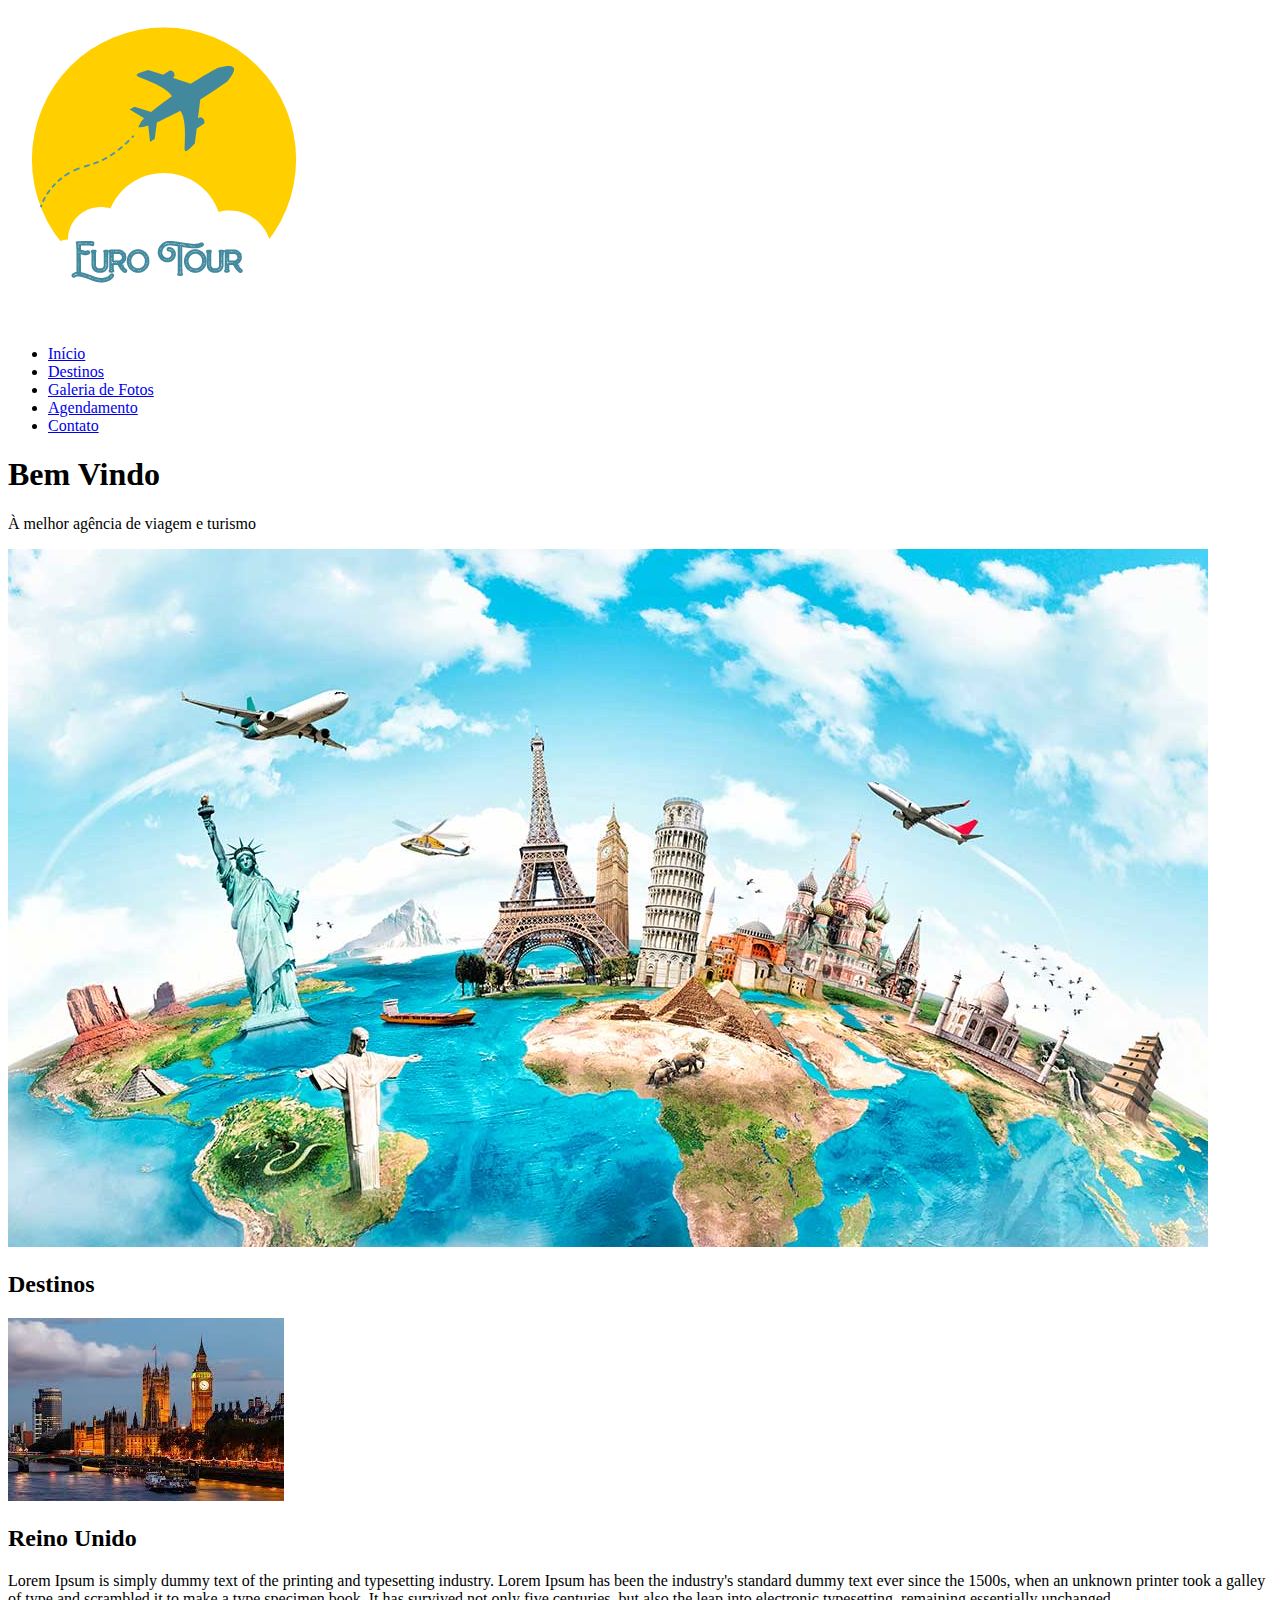
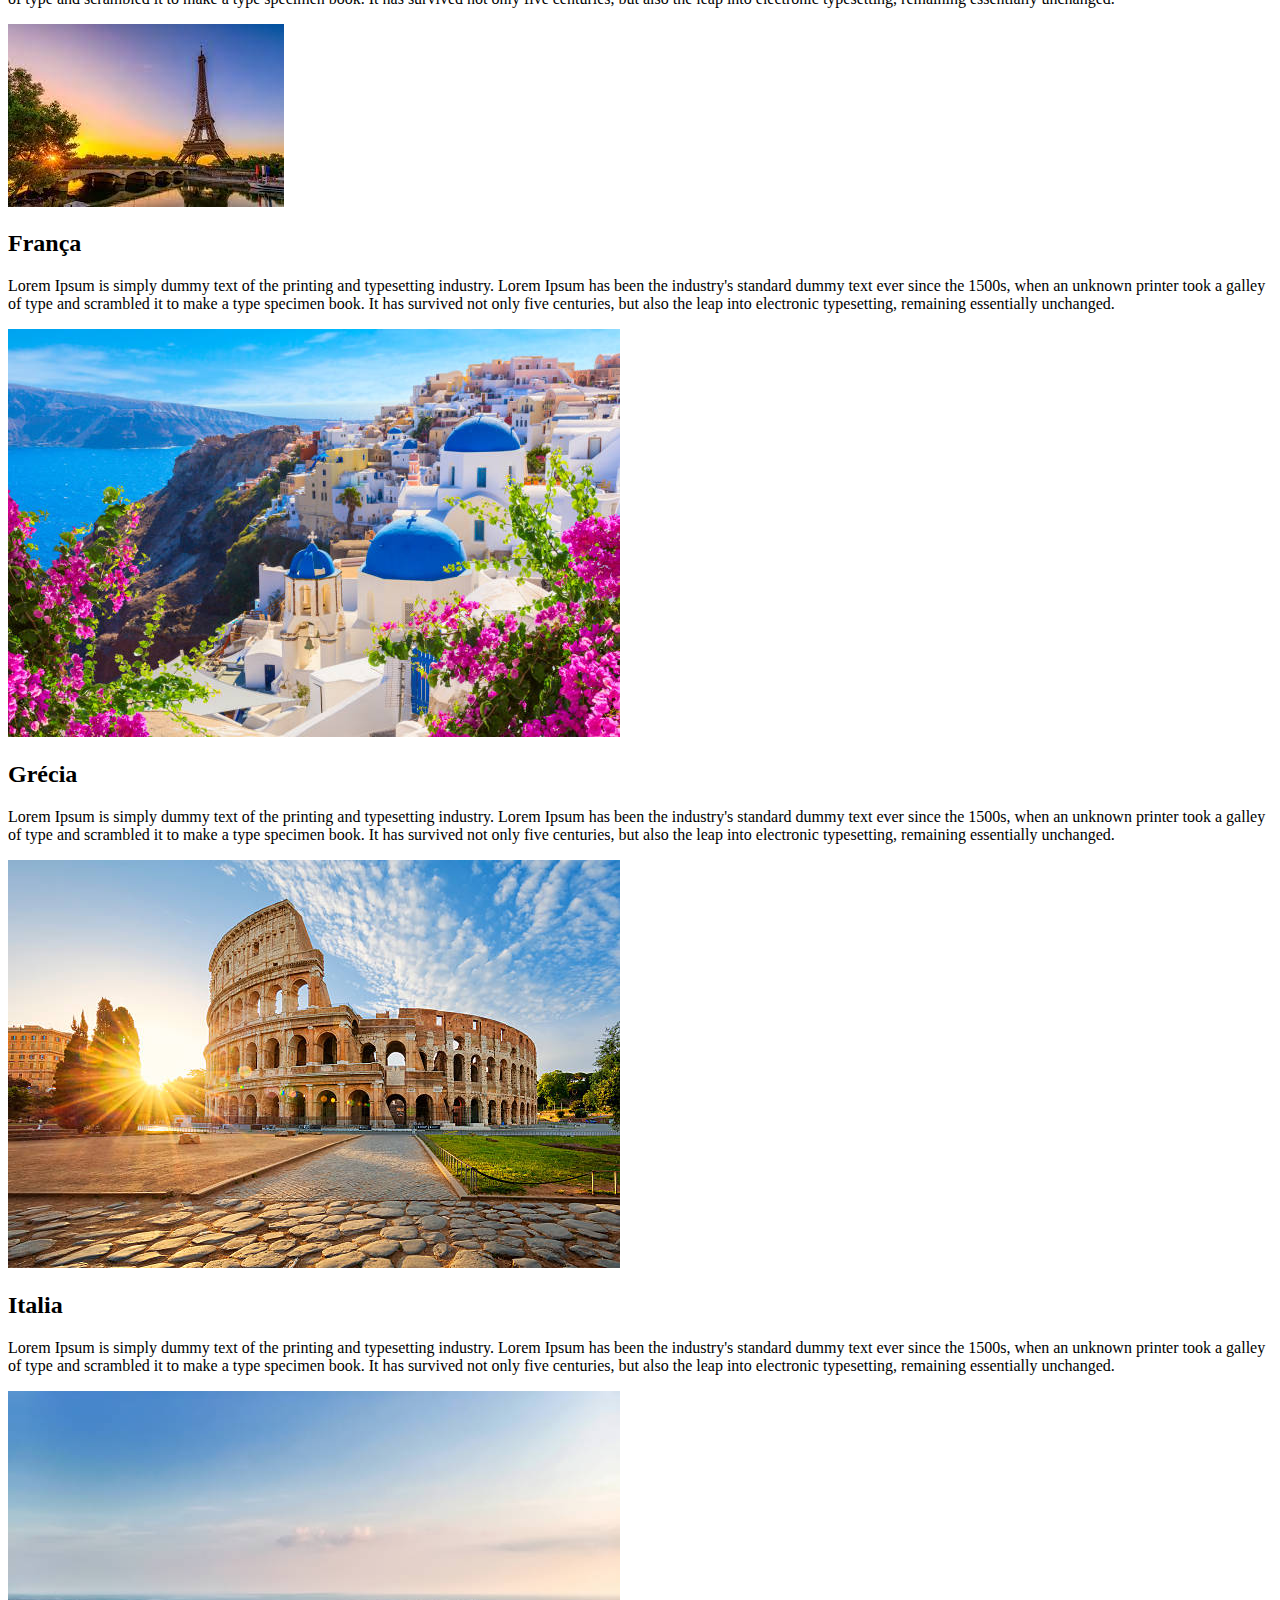
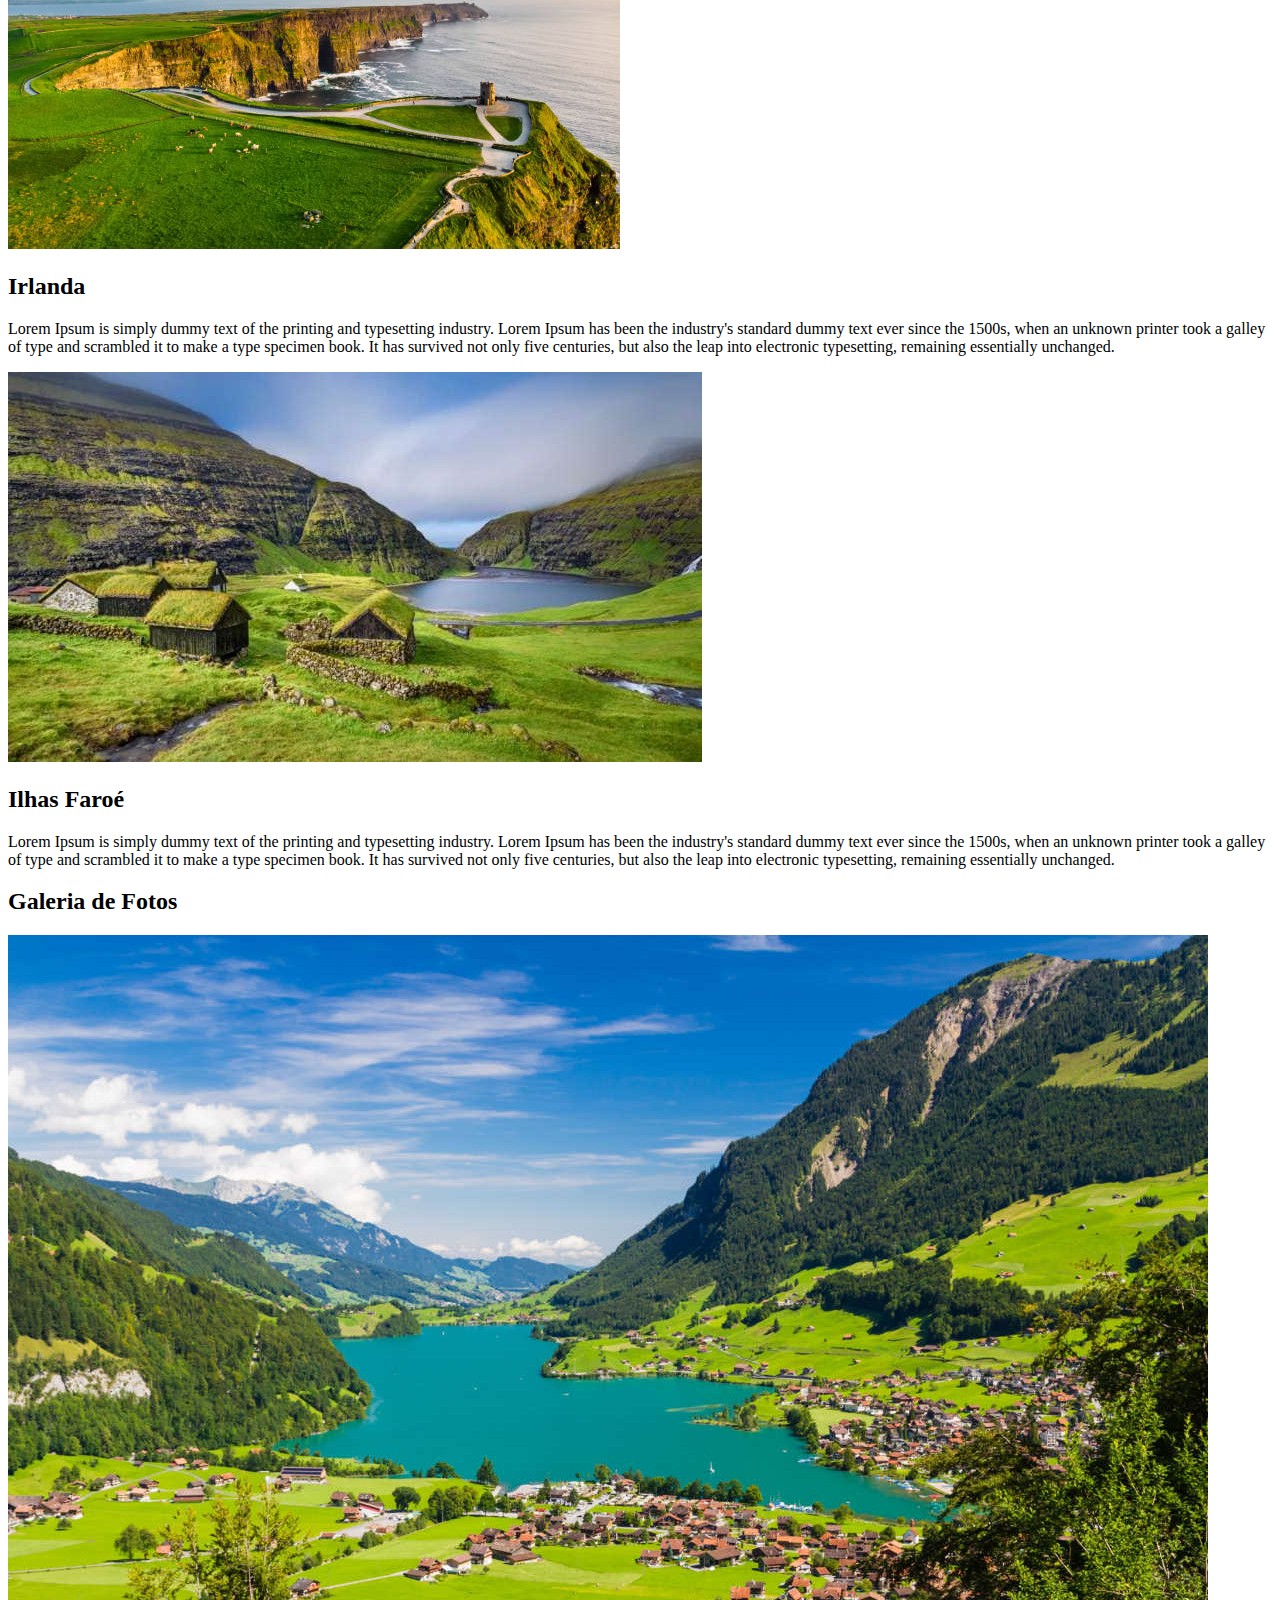
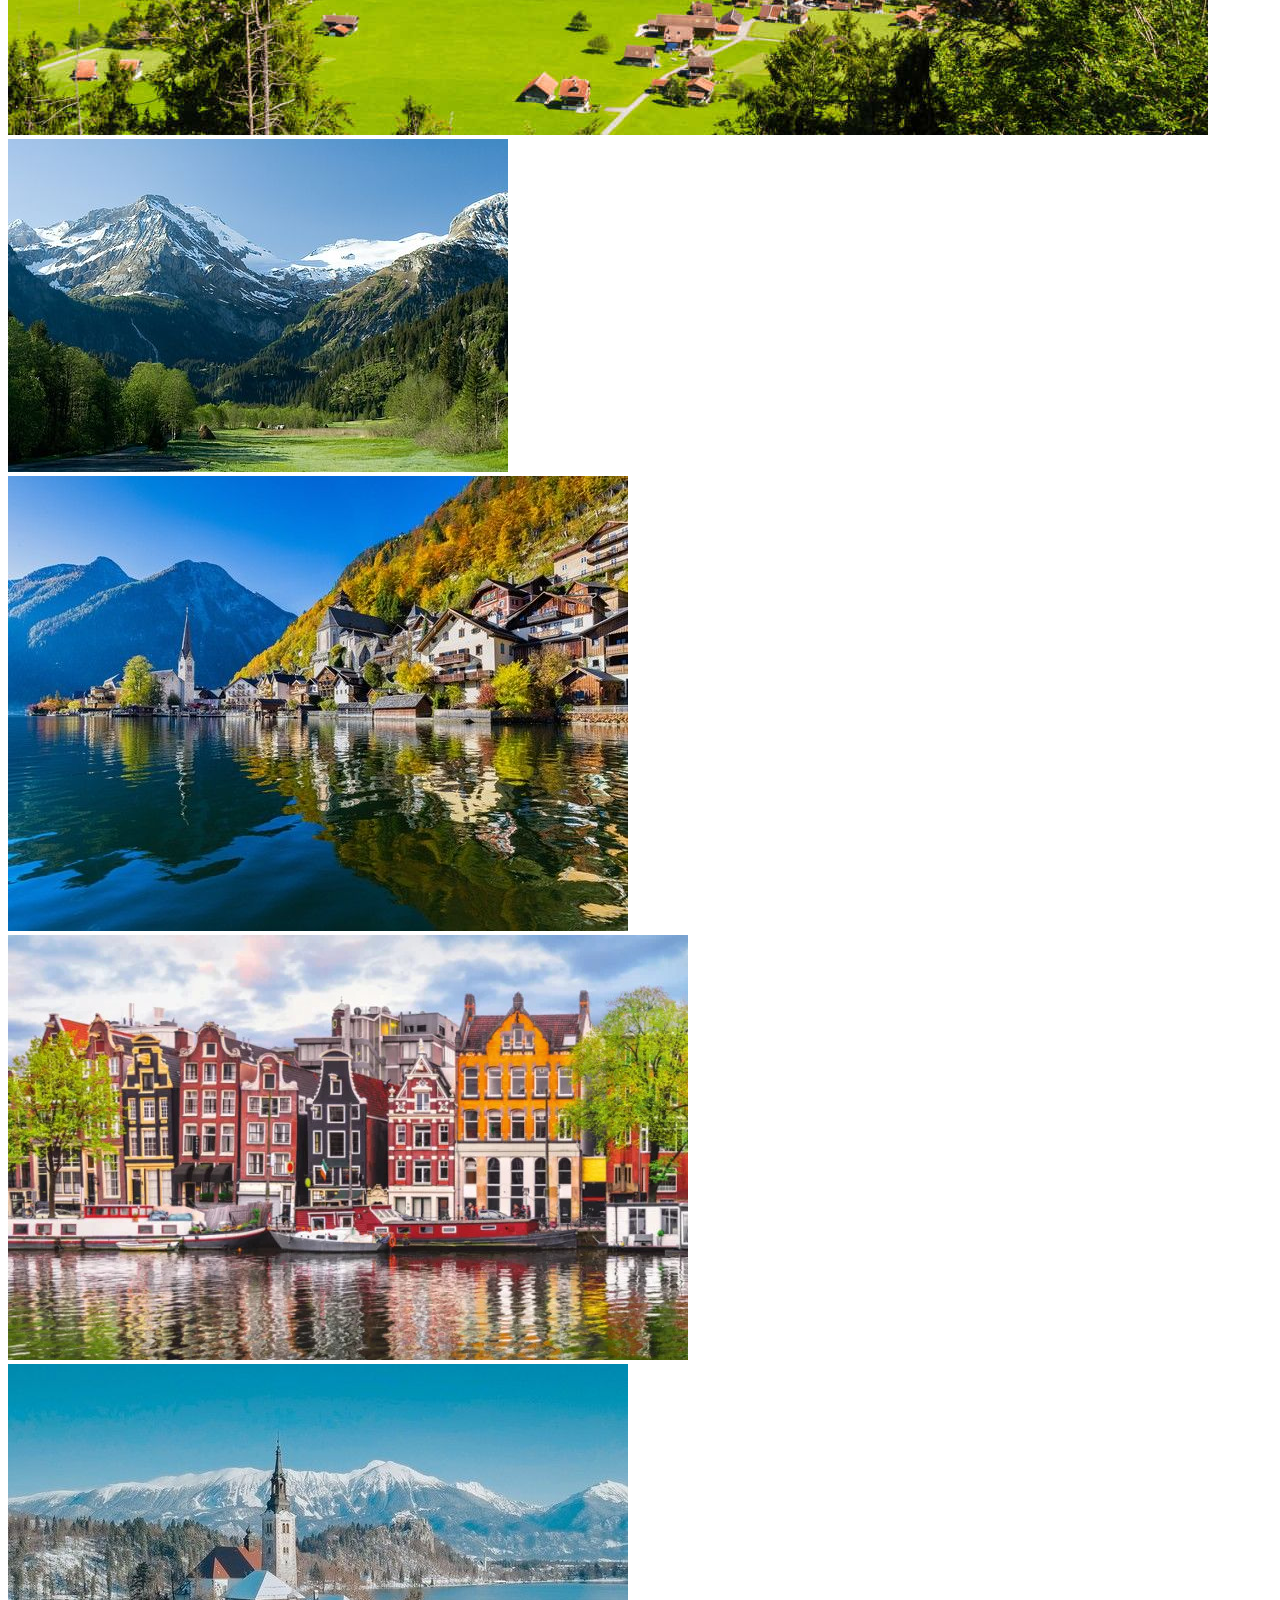
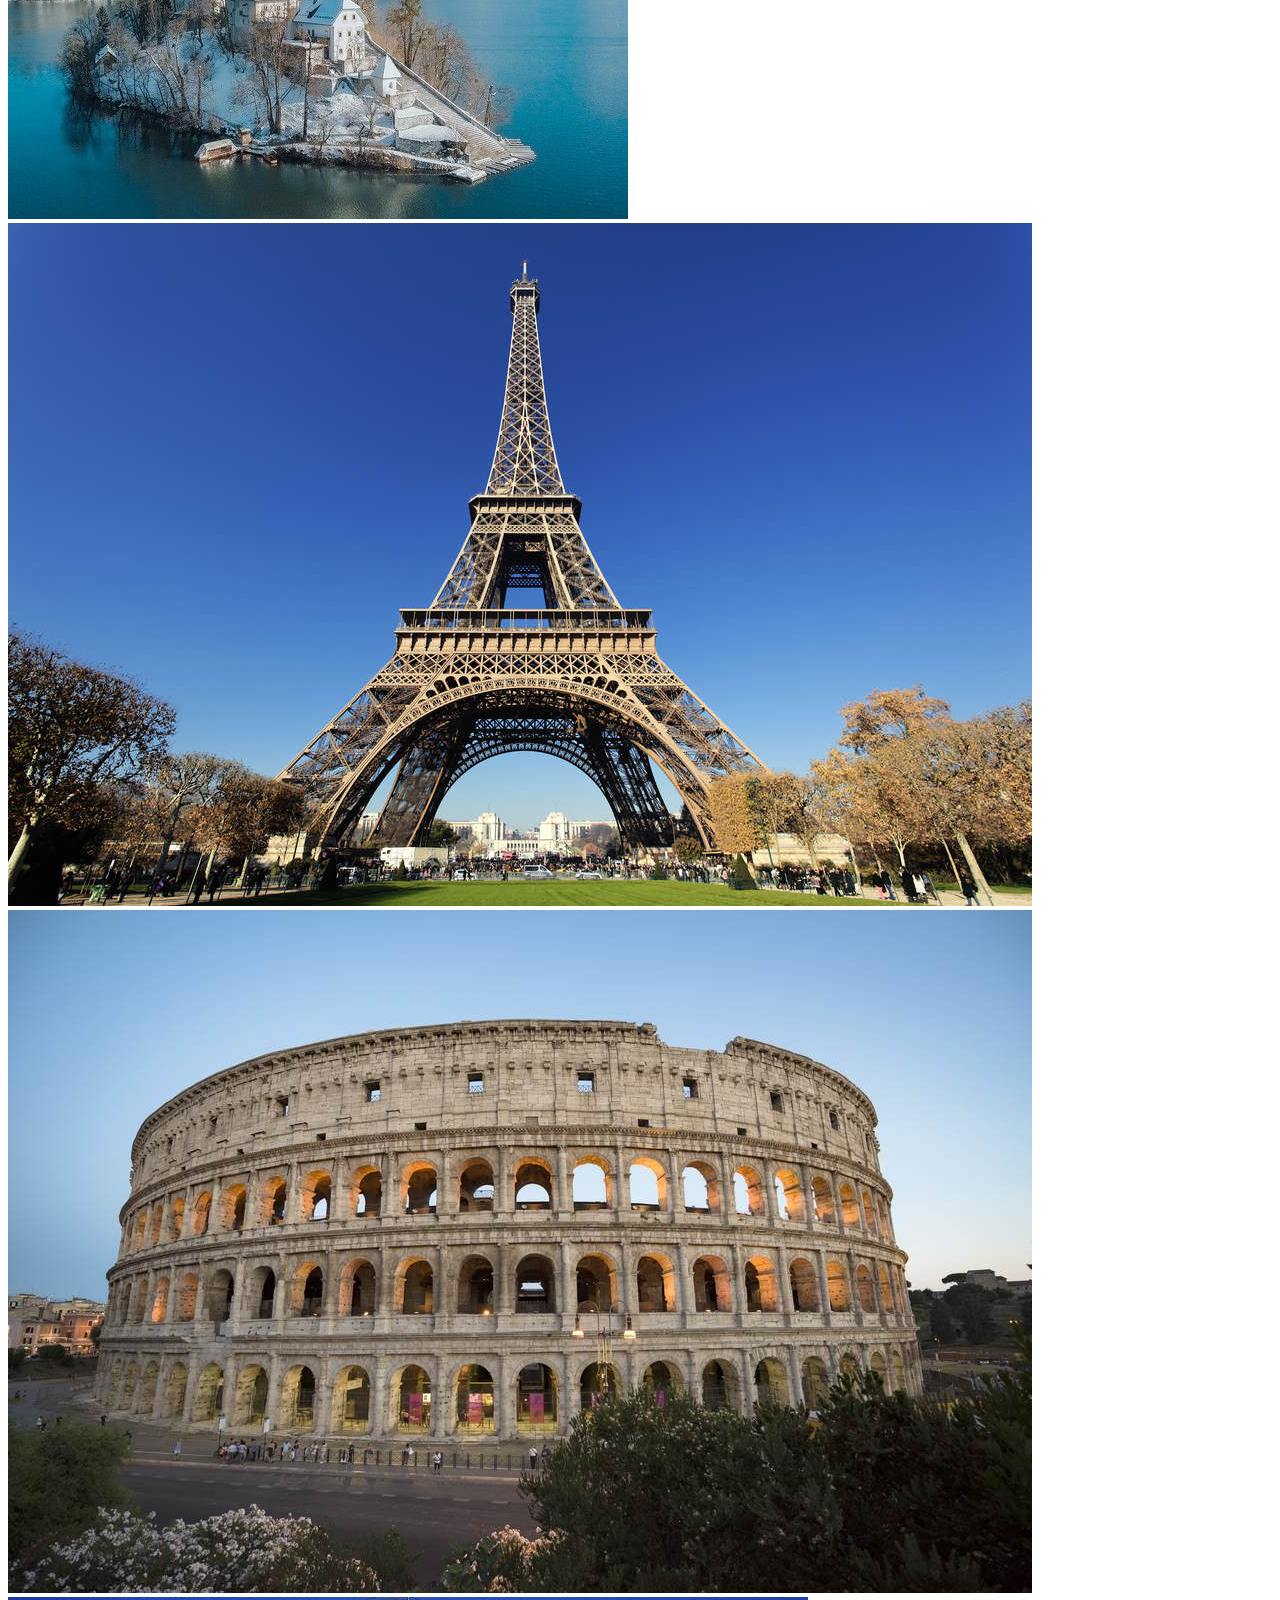
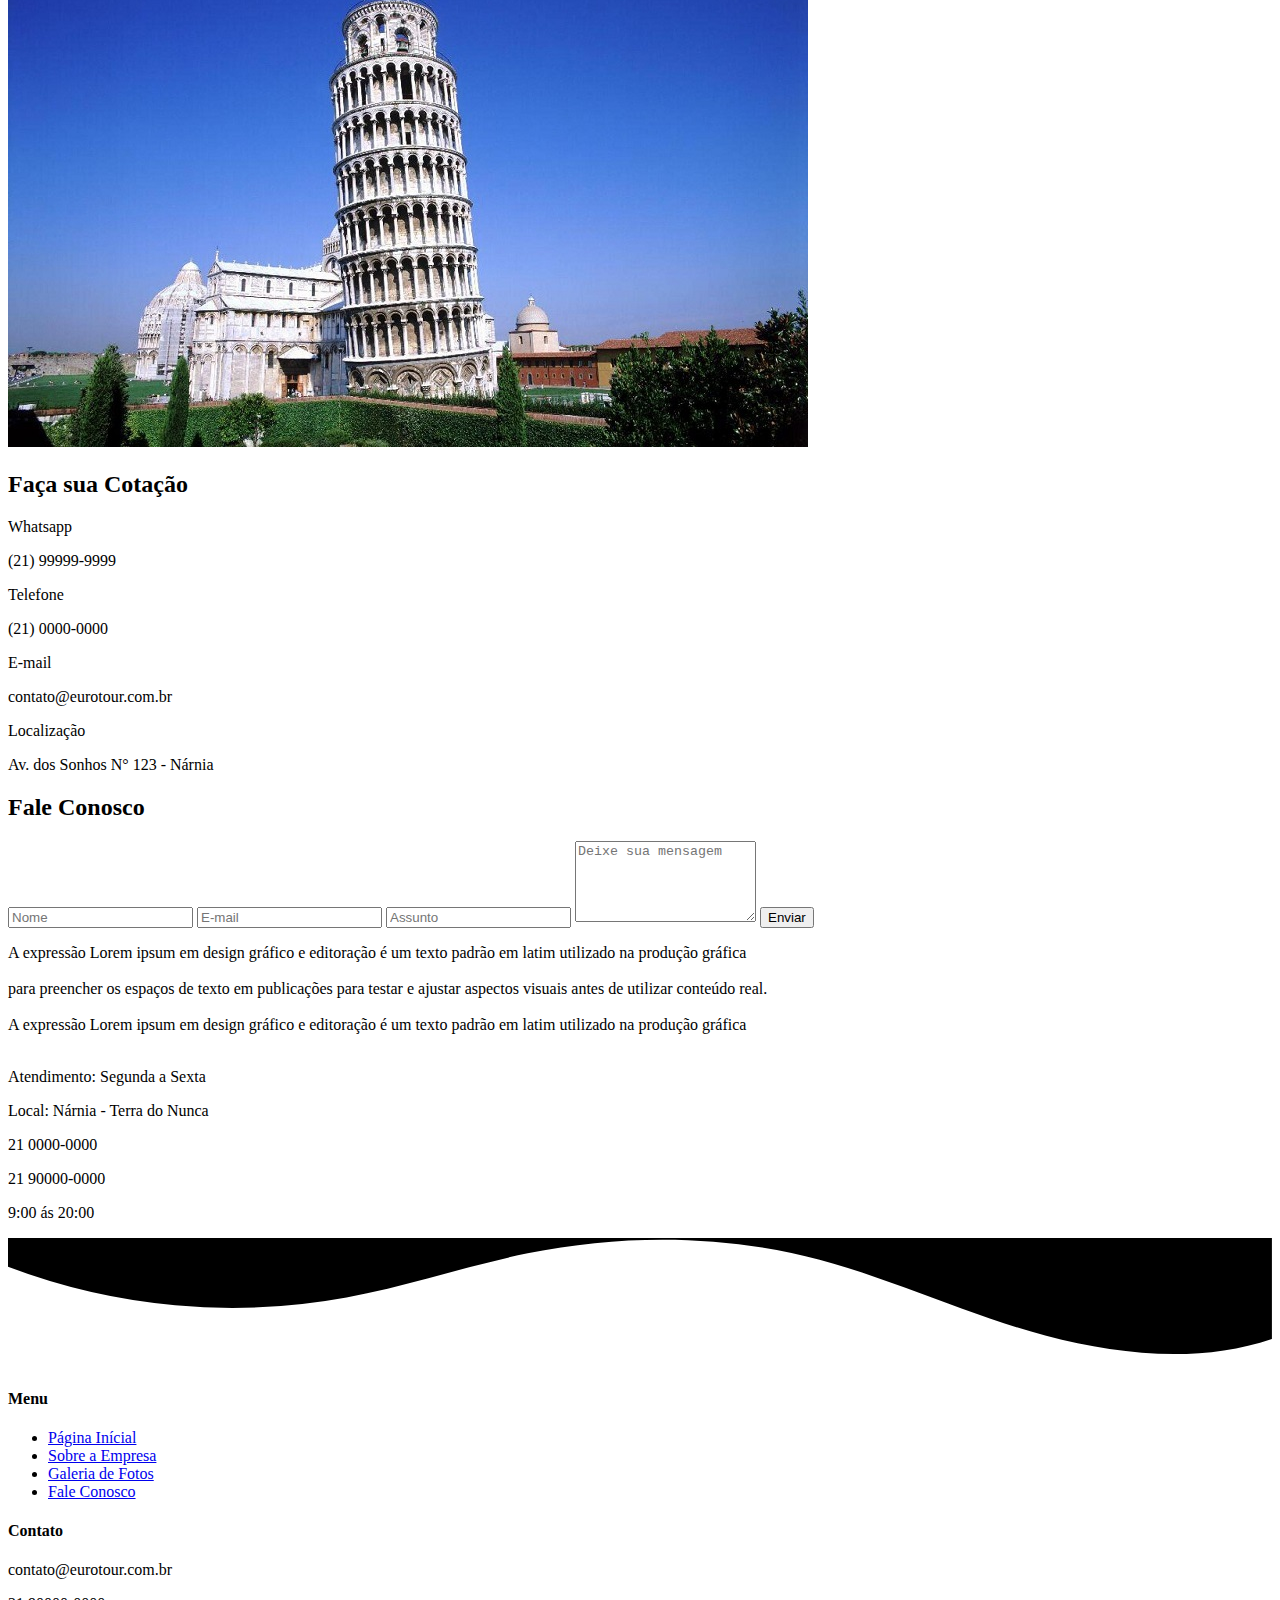
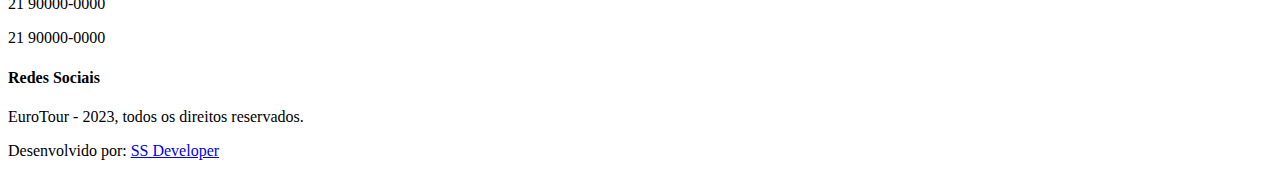
==== index.html @ 415048c9 "Update index.html" ====
<!DOCTYPE html>
<html lang="pt-br">

<head>
  <meta charset="UTF-8">
  <meta name="viewport" content="width=device-width, initial-scale=1.0">

  <link href="https://fonts.googleapis.com/css2?family=Lato:wght@100;300;400;700;900&display=swap" rel="stylesheet">
  <link rel="stylesheet" type="text/css" href="style.css">
  <link rel="stylesheet" type="text/css" href="fonts-icones.css">

  <title>EuroTour</title>
</head>

<body>

  <header class="mainHeader container">

    <div class="content">

      <div class="mainHeaderLogo">
        <a href="index.html" title="Viagens e Turismo"><img src="../../assets/img/logo.png" alt="Viagens e Turismo"
            title="Viagens e Turismo" /></a>
      </div>

      <div class="icon icon-menu mobileAction"></div>

      <ul class="mainHeaderNav" id="top">

        <li class="mainHeaderNavItem"><a href="#inicio" class="scrollSuave menuAtivo" title="Início"> Início</a>
        </li>
        <li class="mainHeaderNavItem"><a href="#destinos" class="scrollSuave" title="Destinations"> Destinos
          </a></li>
        <li class="mainHeaderNavItem"><a href="#galery" class="scrollSuave" title="galery de photos"> Galeria de
            Fotos</a></li>
        <li class="mainHeaderNavItem"><a href="#scheduling" class="scrollSuave" title="scheduling">
            Agendamento</a></li>
        <li class="mainHeaderNavItem"><a href="#contato" class="scrollSuave" title="Contato"> Contato</a></li>

      </ul>

      <div class="clear"></div>

    </div>

  </header>

  <main class="main_content container">

    <section id="inicio" class="sectionChamada container">

      <div class="content">

        <article class="topPage">
          <div class="mask">

            <div class="centralize">
              <h1 class="blackClass"> Bem Vindo</h1>
              <p class="blackClass">À melhor agência de viagem e turismo</b></p>
            </div>

            <img src="assets/img/banner-home.jpg" alt="Bem Estar" title="Bem Estar" />

          </div>
        </article>

        <div class="clear"></div>
      </div>

    </section><!--Fecha Section Chamada-->

    <section id="destinos" class="section-cardapio container">

      <div class="content">

        <h2 class="title center blueClass">Destinos</h2>


        <article class="travelDestinations">

          <div class="cover">

            <img class="travelDestinationsImage" src="../../assets/img/reino-unido.jpeg" alt="Reino Unido"
              title="Reino Unido" />

          </div><!--cover-->

          <div class="desc">
            <h2>Reino Unido</h2>
            <p>Lorem Ipsum is simply dummy text of the printing and typesetting industry. Lorem Ipsum has
              been the industry's standard dummy text ever since the 1500s, when an unknown printer took a
              galley of type and scrambled it to make a type specimen book. It has survived not only five
              centuries, but also the leap into electronic typesetting, remaining essentially unchanged.
            </p>
          </div><!--desc-->

        </article><!--1-->

        <article class="travelDestinations">

          <div class="cover">

            <img class="travelDestinationsImage" src="../../assets/img/franca.jpeg" alt="France" title="France" />

          </div><!--cover-->

          <div class="desc">
            <h2>França</h2>
            <p>Lorem Ipsum is simply dummy text of the printing and typesetting industry. Lorem Ipsum has
              been the industry's standard dummy text ever since the 1500s, when an unknown printer took a
              galley of type and scrambled it to make a type specimen book. It has survived not only five
              centuries, but also the leap into electronic typesetting, remaining essentially unchanged.
            </p>
          </div><!--desc-->

        </article><!--2-->

        <article class="travelDestinations">

          <div class="cover">

            <img class="travelDestinationsImage" src="../../assets/img/geece.jpg" alt="Greece" title="Greece" />

          </div><!--cover-->

          <div class="desc">
            <h2>Grécia</h2>
            <p>Lorem Ipsum is simply dummy text of the printing and typesetting industry. Lorem Ipsum has
              been the industry's standard dummy text ever since the 1500s, when an unknown printer took a
              galley of type and scrambled it to make a type specimen book. It has survived not only five
              centuries, but also the leap into electronic typesetting, remaining essentially
              unchanged.</a></p>
          </div><!--desc-->

        </article><!--3-->

        <article class="travelDestinations">

          <div class="cover">

            <img class="travelDestinationsImage" src="../../assets/img/italy.jpg" alt="Italy" title="Italy" />

          </div><!--cover-->

          <div class="desc">
            <h2>Italia</h2>
            <p>Lorem Ipsum is simply dummy text of the printing and typesetting industry. Lorem Ipsum has
              been the industry's standard dummy text ever since the 1500s, when an unknown printer took a
              galley of type and scrambled it to make a type specimen book. It has survived not only five
              centuries, but also the leap into electronic typesetting, remaining essentially
              unchanged.</a></p>
          </div><!--desc-->

        </article><!--4-->

        <article class="travelDestinations">

          <div class="cover">

            <img class="travelDestinationsImage" src="../../assets/img/ireland.jpg" alt="Ireland" title="Ireland" />

          </div><!--cover-->

          <div class="desc">
            <h2>Irlanda</h2>
            <p>Lorem Ipsum is simply dummy text of the printing and typesetting industry. Lorem Ipsum has
              been the industry's standard dummy text ever since the 1500s, when an unknown printer took a
              galley of type and scrambled it to make a type specimen book. It has survived not only five
              centuries, but also the leap into electronic typesetting, remaining essentially
              unchanged.</a></p>
          </div><!--desc-->

        </article><!--5-->

        <article class="travelDestinations">

          <div class="cover">

            <img class="travelDestinationsImage" src="../../assets/img/faroe-islandsjpg.jpg" alt="Faroe Islands"
              title="Faroe Islands" />

          </div><!--cover-->

          <div class="desc">
            <h2>Ilhas Faroé</h2>
            <p>Lorem Ipsum is simply dummy text of the printing and typesetting industry. Lorem Ipsum has
              been the industry's standard dummy text ever since the 1500s, when an unknown printer took a
              galley of type and scrambled it to make a type specimen book. It has survived not only five
              centuries, but also the leap into electronic typesetting, remaining essentially
              unchanged.</a></p>
          </div><!--desc-->

        </article><!--6-->



        <div class="clear"></div>
      </div>

    </section><!--Fecha Section Destinos-->

    <section id="galery" class="sectionGalery container">

      <div class="content">

        <h2 class="title center blueClass">Galeria de Fotos</h2>

        <div class="galery">

          <article class="photo">

            <div class="mask"></div>
            <a href="../../assets/img/galery1.jpg" title="veja" class="imageLink"> <i class="icon icon-search"></i> </a>
            <img class="imageGalery" src="../../assets/img/galery1.jpg">

          </article>

          <article class="photo">

            <div class="mask"></div>
            <a href="../../assets/img/galery2.jpg" title="veja" class="imageLink"> <i class="icon icon-search"></i> </a>
            <img class="imageGalery" src="../../assets/img/galery2.jpg">

          </article>

          <article class="photo">

            <div class="mask"></div>
            <a href="../../assets/img/galery3.jpg" title="veja" class="imageLink"> <i class="icon icon-search"></i> </a>
            <img class="imageGalery" src="../../assets/img/galery3.jpg">

          </article>

          <article class="photo">

            <div class="mask"></div>
            <a href="../../assets/img/galery4.jpg" title="veja" class="imageLink"> <i class="icon icon-search"></i> </a>
            <img class="imageGalery" src="../../assets/img/galery4.jpg">

          </article>

          <article class="photo">

            <div class="mask"></div>
            <a href="../../assets/img/galery5.jpg" title="veja" class="imageLink"> <i class="icon icon-search"></i> </a>
            <img class="imageGalery" src="../../assets/img/galery5.jpg">

          </article>

          <article class="photo">

            <div class="mask"></div>
            <a href="../../assets/img/galery6.jpg" title="veja" class="imageLink"> <i class="icon icon-search"></i> </a>
            <img class="imageGalery" src="../../assets/img/galery6.jpg">

          </article>

          <article class="photo">

            <div class="mask"></div>
            <a href="../../assets/img/galery7.jpg" title="veja" class="imageLink"> <i class="icon icon-search"></i> </a>
            <img class="imageGalery" src="../../assets/img/galery7.jpg">

          </article>

          <article class="photo">

            <div class="mask"></div>
            <a href="../../assets/img/galery8.jpg" title="veja" class="imageLink"> <i class="icon icon-search"></i> </a>
            <img class="imageGalery" src="../../assets/img/galery8.jpg">

          </article>


        </div><!--galery-->


        <div class="clear"></div>
      </div>

    </section>

    <section id="scheduling" class="sectionScheduling container">

      <div class="content">

        <h2 class="title center blueClass">Faça sua Cotação</h2>

        <article class="scheduling">

          <i class="icon-bubble-4"></i>
          <p>Whatsapp</p>
          <span>(21) 99999-9999</span>

        </article>

        <article class="scheduling">

          <i class="icon-phone-2"></i>
          <p>Telefone</p>
          <span>(21) 0000-0000</span>


        </article>

        <article class="scheduling">

          <i class="icon-mail-3"></i>
          <p>E-mail</p>
          <span>contato@eurotour.com.br</span>

        </article>

        <article class="scheduling">

          <i class="icon-location-2"></i>
          <p>Localização</p>
          <span>Av. dos Sonhos N° 123 - Nárnia</span>

        </article>

        <div class="clear"></div>
      </div>

    </section><!--Fecha Section Faq-->

    <section id="contato" class="sectionContact    container">

      <div class="content">

        <h2 class="title center blueClass">Fale Conosco</h2>

        <div class="column">

          <form method="post" action="#" class="form">

            <label>

              <input type="text" name="nome" class="field" placeholder="Nome" required="">

            </label>

            <label>

              <input type="text" name="email" class="field" placeholder="E-mail" required="">

            </label>

            <label>

              <input type="text" name="assunto" class="field" placeholder="Assunto" required="">

            </label>

            <label>

              <textarea name="mensagem" class="field" placeholder="Deixe sua mensagem" rows="5" required=""></textarea>

            </label>

            <label>

              <input type="hidden" name="acao" value="enviar">
              <button class="btnSend" title="Enviar">Enviar</button>

            </label>

          </form>

        </div><!---Div column-->

        <div class="column">

          <div class="info">

            <p>
              A expressão Lorem ipsum em design gráfico e editoração é um texto padrão em latim utilizado
              na produção gráfica<br><br>
              para preencher os espaços de texto em publicações para testar e ajustar aspectos visuais
              antes de utilizar conteúdo real.<br><br>
              A expressão Lorem ipsum em design gráfico e editoração é um texto padrão em latim utilizado
              na produção gráfica<br><br>
            </p>


            <p><i class="icon icon-calendar"></i> Atendimento: Segunda a Sexta</p>
            <p><i class="icon icon-pin-1"></i> Local: Nárnia - Terra do Nunca</p>
            <p><i class="icon icon-phone"></i> 21 0000-0000</p>
            <p><i class="icon icon-whatsapp"></i> 21 90000-0000</p>
            <p><i class="icon icon-clock-2"></i> 9:00 ás 20:00</p>

          </div>

        </div><!---Div column-->

        <div class="clear"></div>
      </div>
      </div>

    </section><!--Fecha Section Contato-->

  </main>


  <div class="footerWavyTop">
    <svg data-name="Layer 1" xmlns="http://www.w3.org/2000/svg" viewBox="0 0 1200 120" preserveAspectRatio="none">
      <path
        d="M321.39,56.44c58-10.79,114.16-30.13,172-41.86,82.39-16.72,168.19-17.73,250.45-.39C823.78,31,906.67,72,985.66,92.83c70.05,18.48,146.53,26.09,214.34,3V0H0V27.35A600.21,600.21,0,0,0,321.39,56.44Z"
        class="shapeFill"></path>
    </svg>
  </div>

  <footer class="mainFooter container">

    <div class="content">

      <div class="colfooter">

        <h4 class="titleFooter"> Menu</h4>

        <ul>

          <li><a href="#" title="Página Inícial">Página Inícial</a></li>
          <li><a href="#" title="Sobre a Empresa">Sobre a Empresa</a></li>
          <li><a href="#" title="Galeria de Fotos">Galeria de Fotos</a></li>
          <li><a href="#" title="Fale Conosco">Fale Conosco</a></li>

        </ul>

      </div><!--Col Footer 1-->

      <div class="colfooter">

        <h4 class="titleFooter"> Contato</h4>
        <p><i class="icon icon-mail"></i> contato@eurotour.com.br</p>
        <p><i class="icon icon-phone"></i> 21 90000-0000</p>
        <p><i class="icon icon-whatsapp"></i> 21 90000-0000</p>

      </div><!--Col Footer 2-->


      <div class="colfooter">

        <h4 class="titleFooter"> Redes Sociais</h4>

        <div class="socialBox">
          <a href="#" class="btnSocial btn-hover"> <i class="icon icon-facebook"></i> </a>
          <a href="#" class="btnSocial btn-hover"> <i class="icon icon-instagram"></i> </a>
          <a href="#" class="btnSocial btn-hover"> <i class="icon icon-github"></i> </a>
          <a href="#" class="btnSocial btn-hover"> <i class="icon icon-pinterest"></i> </a>
        </div>

      </div><!--Col Footer 3-->

      <div class="clear"></div>

    </div><!--Contant-->
    <div class="mainFooterCopy">

      <p class="m-b-footer"> EuroTour - 2023, todos os direitos reservados.</p>
      <p class="by"><i class="icon icon-heart-3"></i> Desenvolvido por: <a href="https://github.com/SteffanySympson"
          title="Loop Nerd">SS Developer</a></p>

    </div>
  </footer>

</body>

</html>
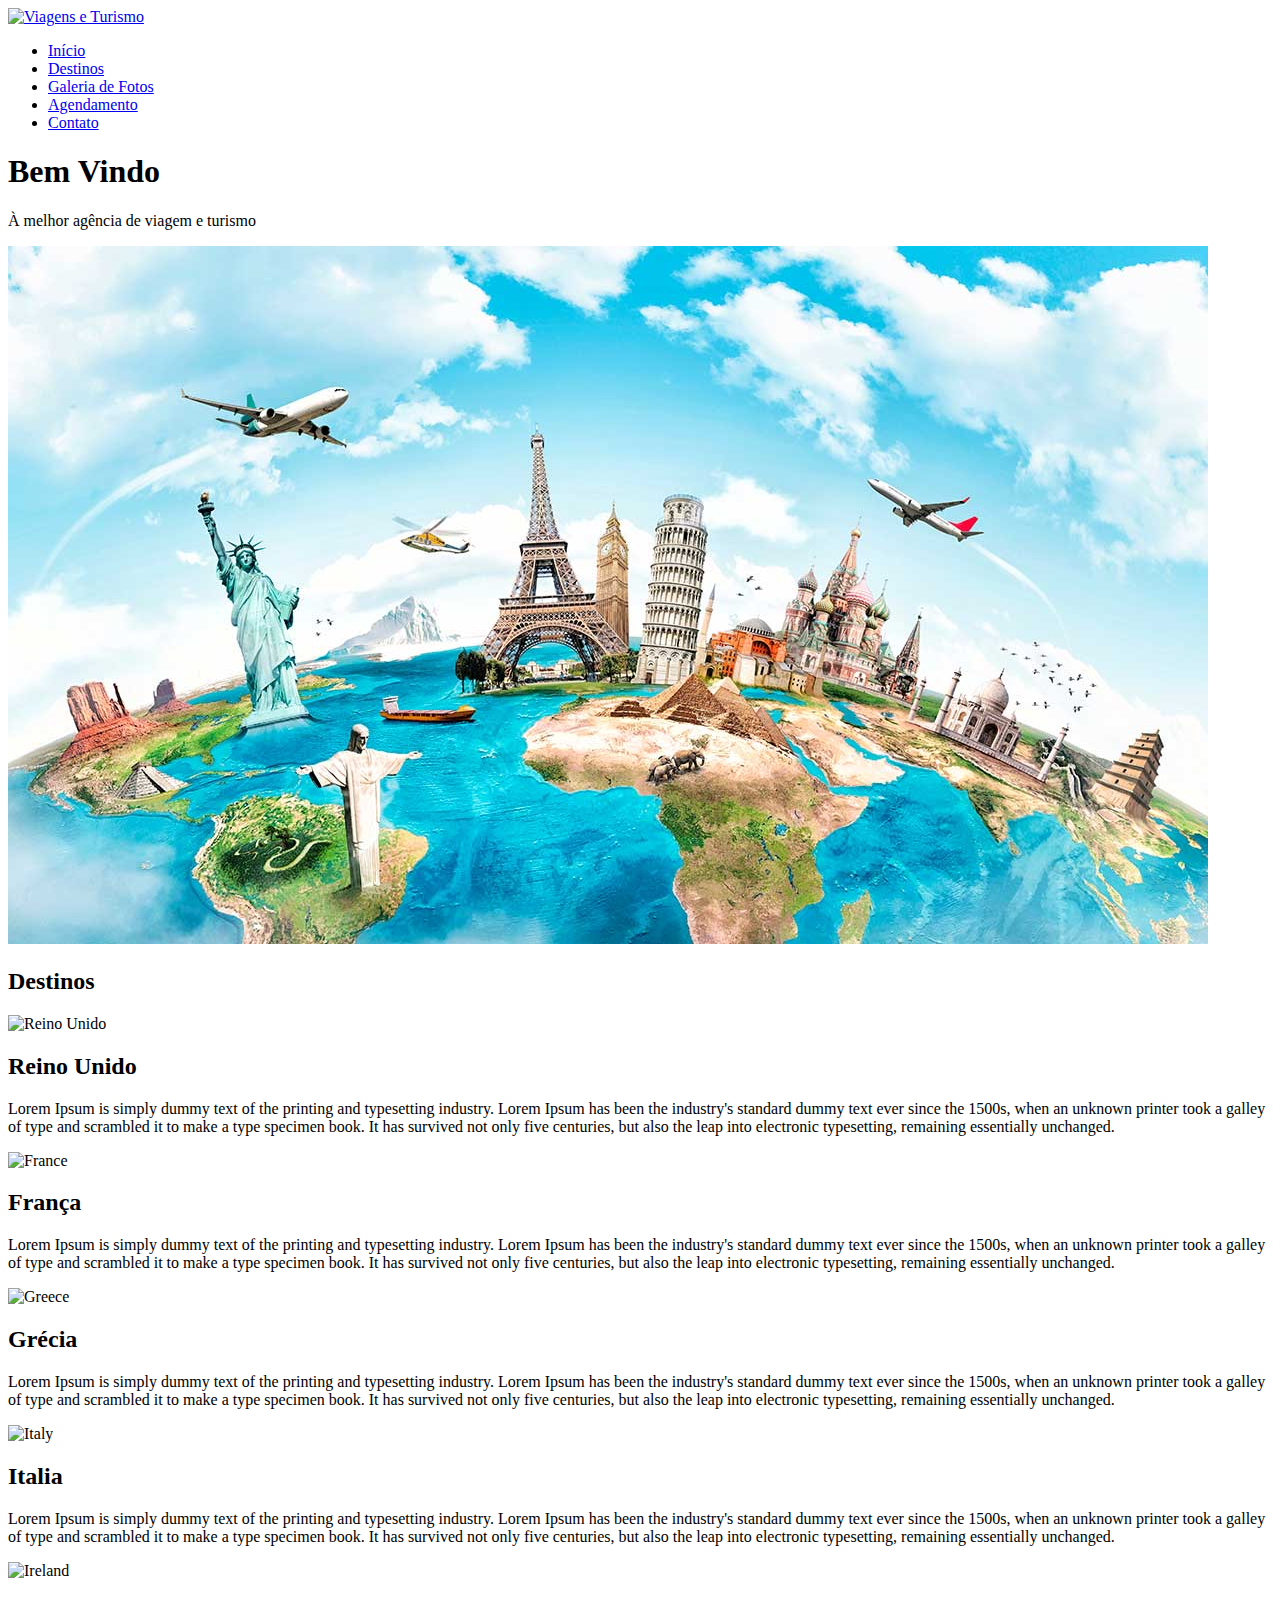
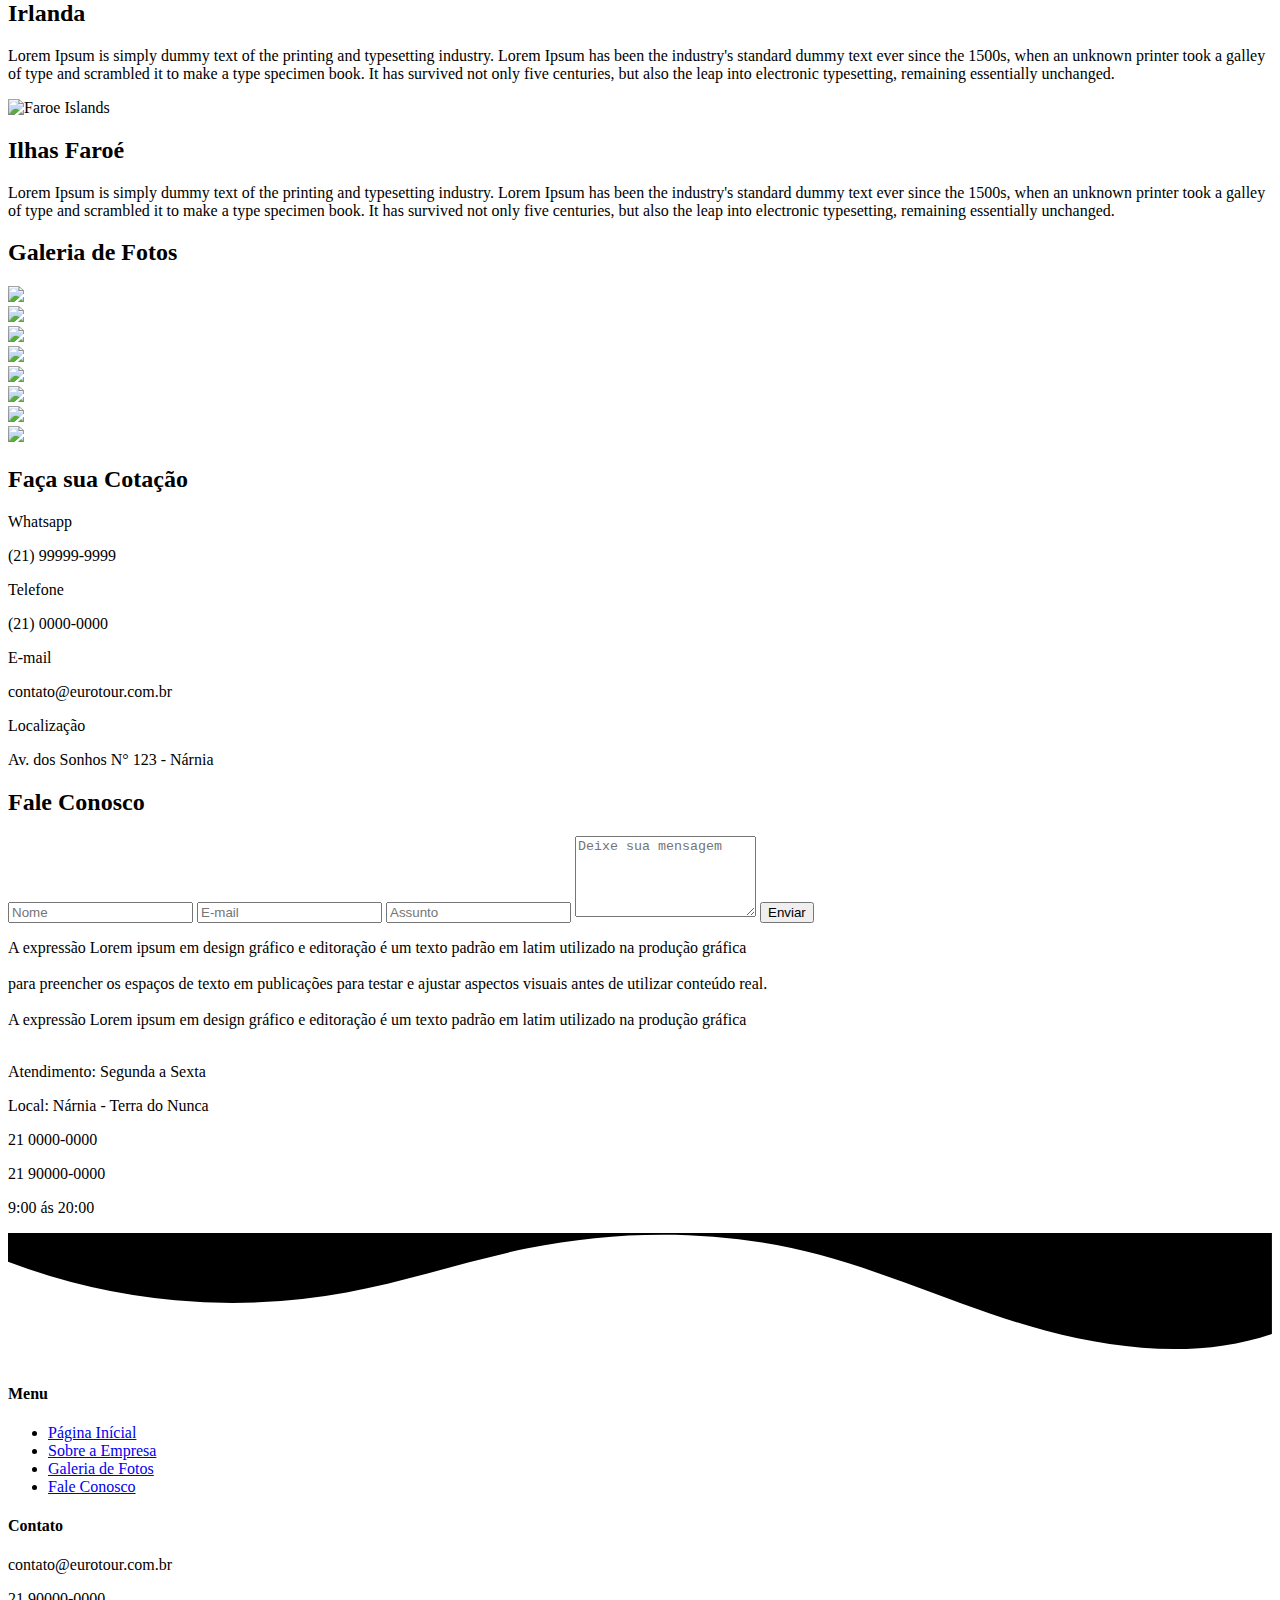
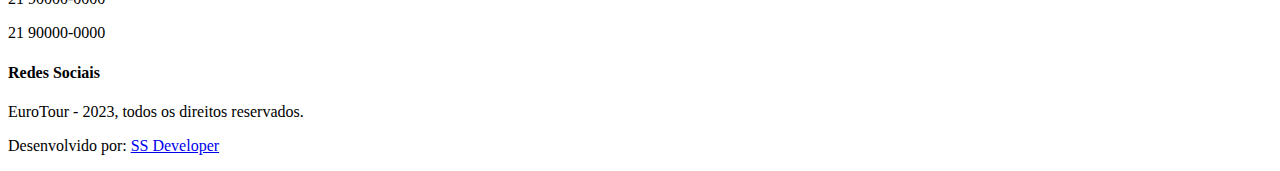
==== commit 30b7c220: "Merge branch 'main' of https://github.com/SteffanySympson/AWSProz-EuroTour" ====
--- a/index.html
+++ b/index.html
@@ -19,7 +19,7 @@
     <div class="content">
 
       <div class="mainHeaderLogo">
-        <a href="index.html" title="Viagens e Turismo"><img src="../../assets/img/logo.png" alt="Viagens e Turismo"
+        <a href="index.html" title="Viagens e Turismo"><img src="/img/logo.png" alt="Viagens e Turismo"
             title="Viagens e Turismo" /></a>
       </div>
 
@@ -59,7 +59,7 @@
               <p class="blackClass">À melhor agência de viagem e turismo</b></p>
             </div>
 
-            <img src="assets/img/banner-home.jpg" alt="Bem Estar" title="Bem Estar" />
+            <img src="../../assets/img/banner-home.jpg" alt="Bem Estar" title="Bem Estar" />
 
           </div>
         </article>
@@ -80,7 +80,7 @@
 
           <div class="cover">
 
-            <img class="travelDestinationsImage" src="../../assets/img/reino-unido.jpeg" alt="Reino Unido"
+            <img class="travelDestinationsImage" src="/img/reino-unido.jpeg" alt="Reino Unido"
               title="Reino Unido" />
 
           </div><!--cover-->
@@ -100,7 +100,7 @@
 
           <div class="cover">
 
-            <img class="travelDestinationsImage" src="../../assets/img/franca.jpeg" alt="France" title="France" />
+            <img class="travelDestinationsImage" src="/img/franca.jpeg" alt="France" title="France" />
 
           </div><!--cover-->
 
@@ -119,7 +119,7 @@
 
           <div class="cover">
 
-            <img class="travelDestinationsImage" src="../../assets/img/geece.jpg" alt="Greece" title="Greece" />
+            <img class="travelDestinationsImage" src="/img/geece.jpg" alt="Greece" title="Greece" />
 
           </div><!--cover-->
 
@@ -138,7 +138,7 @@
 
           <div class="cover">
 
-            <img class="travelDestinationsImage" src="../../assets/img/italy.jpg" alt="Italy" title="Italy" />
+            <img class="travelDestinationsImage" src="/img/italy.jpg" alt="Italy" title="Italy" />
 
           </div><!--cover-->
 
@@ -157,7 +157,7 @@
 
           <div class="cover">
 
-            <img class="travelDestinationsImage" src="../../assets/img/ireland.jpg" alt="Ireland" title="Ireland" />
+            <img class="travelDestinationsImage" src="/img/ireland.jpg" alt="Ireland" title="Ireland" />
 
           </div><!--cover-->
 
@@ -176,7 +176,7 @@
 
           <div class="cover">
 
-            <img class="travelDestinationsImage" src="../../assets/img/faroe-islandsjpg.jpg" alt="Faroe Islands"
+            <img class="travelDestinationsImage" src="/img/faroe-islandsjpg.jpg" alt="Faroe Islands"
               title="Faroe Islands" />
 
           </div><!--cover-->
@@ -210,64 +210,64 @@
           <article class="photo">
 
             <div class="mask"></div>
-            <a href="../../assets/img/galery1.jpg" title="veja" class="imageLink"> <i class="icon icon-search"></i> </a>
-            <img class="imageGalery" src="../../assets/img/galery1.jpg">
-
-          </article>
-
-          <article class="photo">
-
-            <div class="mask"></div>
-            <a href="../../assets/img/galery2.jpg" title="veja" class="imageLink"> <i class="icon icon-search"></i> </a>
-            <img class="imageGalery" src="../../assets/img/galery2.jpg">
-
-          </article>
-
-          <article class="photo">
-
-            <div class="mask"></div>
-            <a href="../../assets/img/galery3.jpg" title="veja" class="imageLink"> <i class="icon icon-search"></i> </a>
-            <img class="imageGalery" src="../../assets/img/galery3.jpg">
-
-          </article>
-
-          <article class="photo">
-
-            <div class="mask"></div>
-            <a href="../../assets/img/galery4.jpg" title="veja" class="imageLink"> <i class="icon icon-search"></i> </a>
-            <img class="imageGalery" src="../../assets/img/galery4.jpg">
-
-          </article>
-
-          <article class="photo">
-
-            <div class="mask"></div>
-            <a href="../../assets/img/galery5.jpg" title="veja" class="imageLink"> <i class="icon icon-search"></i> </a>
-            <img class="imageGalery" src="../../assets/img/galery5.jpg">
-
-          </article>
-
-          <article class="photo">
-
-            <div class="mask"></div>
-            <a href="../../assets/img/galery6.jpg" title="veja" class="imageLink"> <i class="icon icon-search"></i> </a>
-            <img class="imageGalery" src="../../assets/img/galery6.jpg">
-
-          </article>
-
-          <article class="photo">
-
-            <div class="mask"></div>
-            <a href="../../assets/img/galery7.jpg" title="veja" class="imageLink"> <i class="icon icon-search"></i> </a>
-            <img class="imageGalery" src="../../assets/img/galery7.jpg">
-
-          </article>
-
-          <article class="photo">
-
-            <div class="mask"></div>
-            <a href="../../assets/img/galery8.jpg" title="veja" class="imageLink"> <i class="icon icon-search"></i> </a>
-            <img class="imageGalery" src="../../assets/img/galery8.jpg">
+            <a href="/img/galery1.jpg" title="veja" class="imageLink"> <i class="icon icon-search"></i> </a>
+            <img class="imageGalery" src="/img/galery1.jpg">
+
+          </article>
+
+          <article class="photo">
+
+            <div class="mask"></div>
+            <a href="/img/galery2.jpg" title="veja" class="imageLink"> <i class="icon icon-search"></i> </a>
+            <img class="imageGalery" src="/img/galery2.jpg">
+
+          </article>
+
+          <article class="photo">
+
+            <div class="mask"></div>
+            <a href="/img/galery3.jpg" title="veja" class="imageLink"> <i class="icon icon-search"></i> </a>
+            <img class="imageGalery" src="/img/galery3.jpg">
+
+          </article>
+
+          <article class="photo">
+
+            <div class="mask"></div>
+            <a href="/img/galery4.jpg" title="veja" class="imageLink"> <i class="icon icon-search"></i> </a>
+            <img class="imageGalery" src="/img/galery4.jpg">
+
+          </article>
+
+          <article class="photo">
+
+            <div class="mask"></div>
+            <a href="/img/galery5.jpg" title="veja" class="imageLink"> <i class="icon icon-search"></i> </a>
+            <img class="imageGalery" src="/img/galery5.jpg">
+
+          </article>
+
+          <article class="photo">
+
+            <div class="mask"></div>
+            <a href="/img/galery6.jpg" title="veja" class="imageLink"> <i class="icon icon-search"></i> </a>
+            <img class="imageGalery" src="/img/galery6.jpg">
+
+          </article>
+
+          <article class="photo">
+
+            <div class="mask"></div>
+            <a href="/img/galery7.jpg" title="veja" class="imageLink"> <i class="icon icon-search"></i> </a>
+            <img class="imageGalery" src="/img/galery7.jpg">
+
+          </article>
+
+          <article class="photo">
+
+            <div class="mask"></div>
+            <a href="/img/galery8.jpg" title="veja" class="imageLink"> <i class="icon icon-search"></i> </a>
+            <img class="imageGalery" src="/img/galery8.jpg">
 
           </article>
 
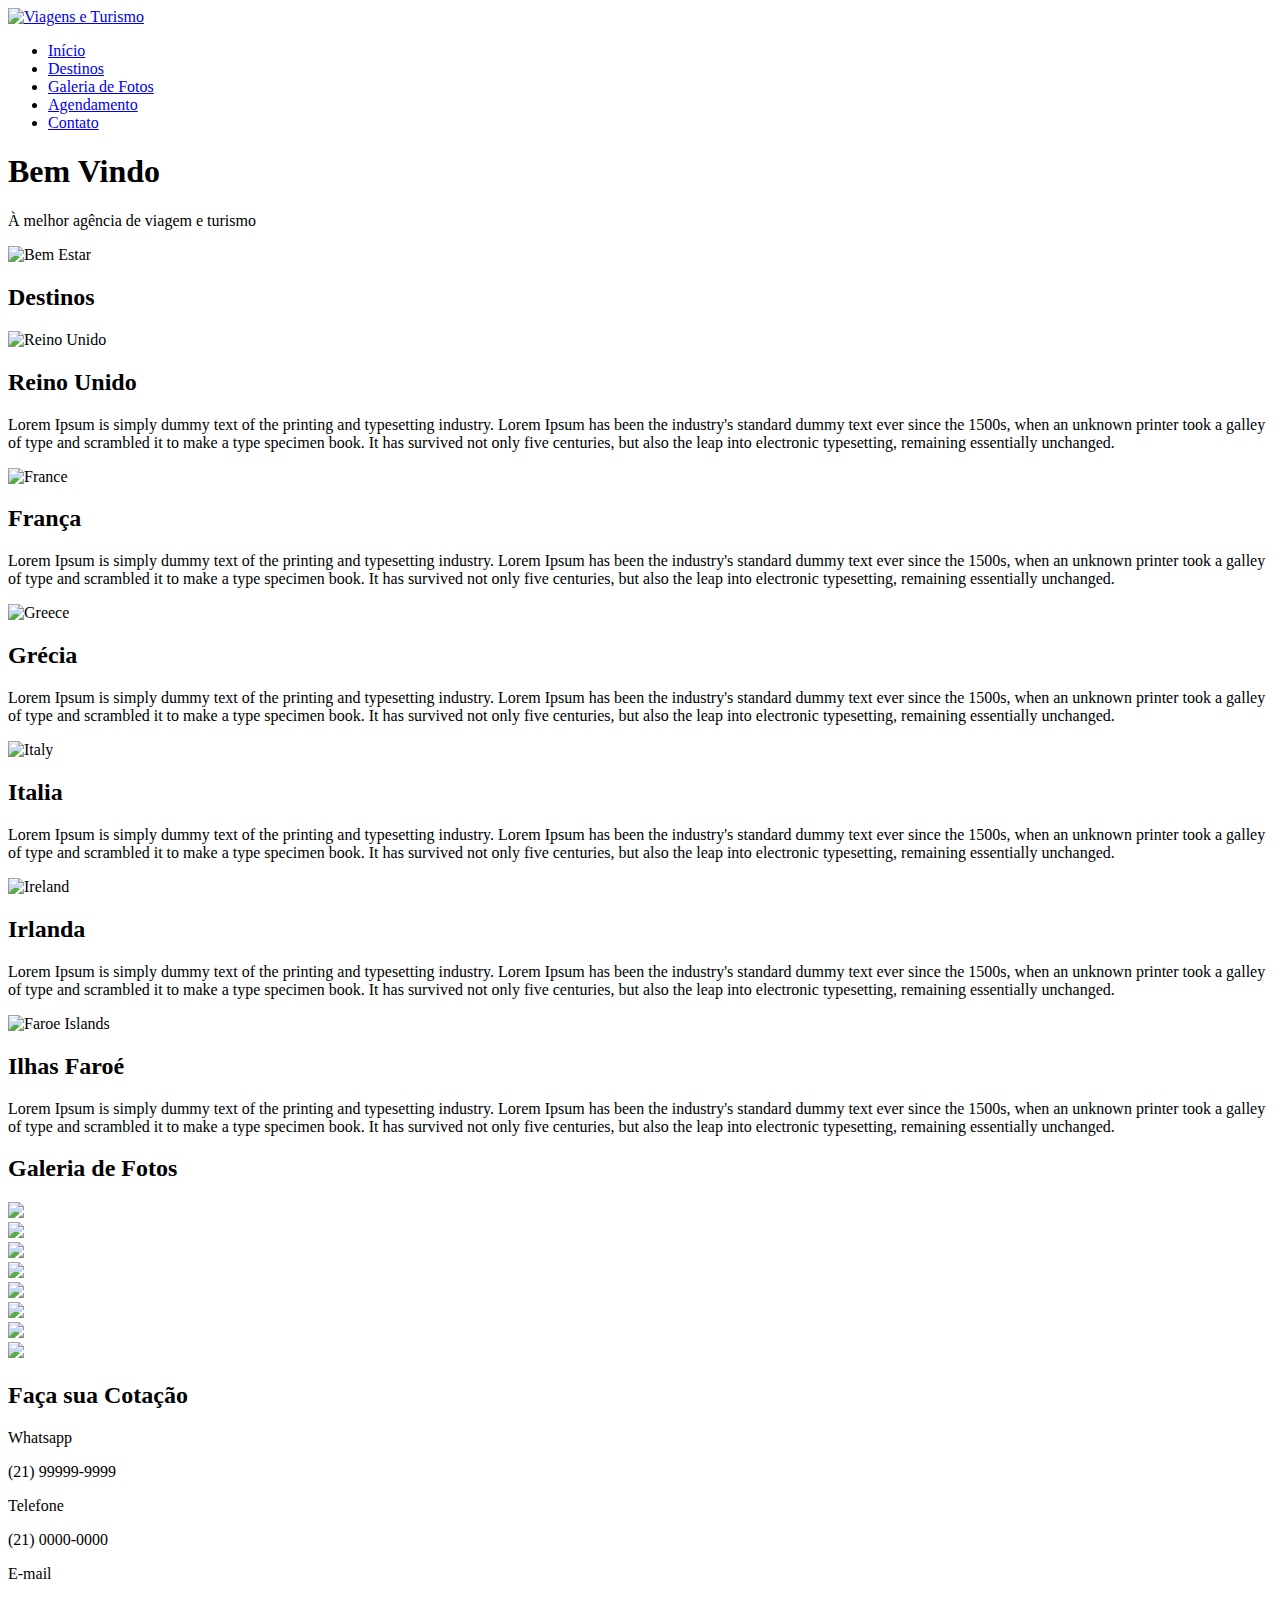
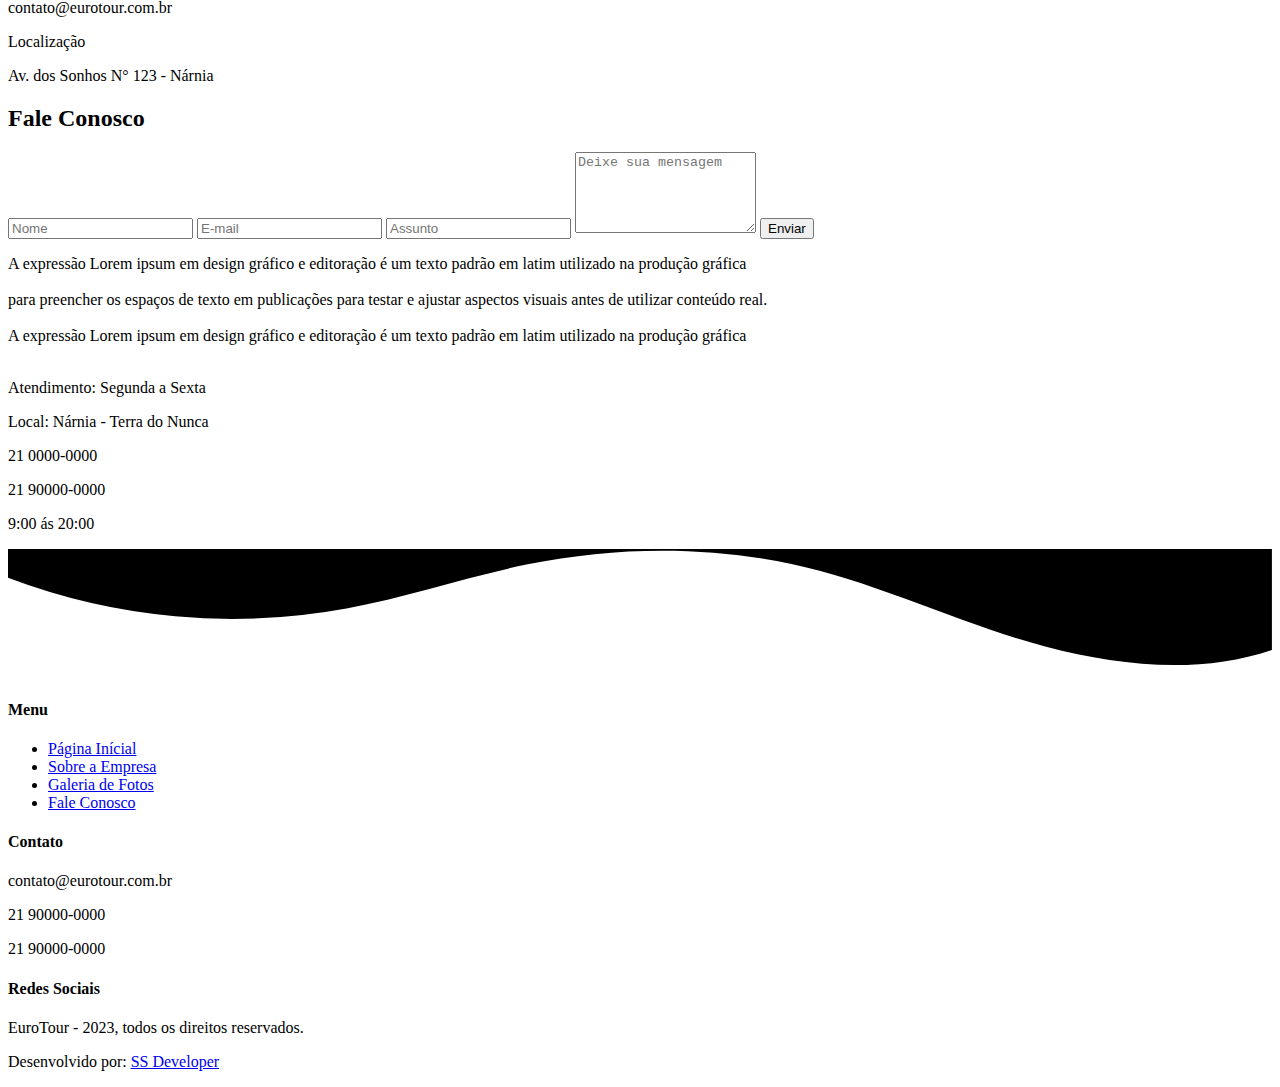
==== commit 47d2cc5b: "./ img" ====
--- a/index.html
+++ b/index.html
@@ -19,7 +19,7 @@
     <div class="content">
 
       <div class="mainHeaderLogo">
-        <a href="index.html" title="Viagens e Turismo"><img src="/img/logo.png" alt="Viagens e Turismo"
+        <a href="index.html" title="Viagens e Turismo"><img src=".img/logo.png" alt="Viagens e Turismo"
             title="Viagens e Turismo" /></a>
       </div>
 
@@ -59,7 +59,7 @@
               <p class="blackClass">À melhor agência de viagem e turismo</b></p>
             </div>
 
-            <img src="../../assets/img/banner-home.jpg" alt="Bem Estar" title="Bem Estar" />
+            <img src=".img/banner-home.jpg" alt="Bem Estar" title="Bem Estar" />
 
           </div>
         </article>
@@ -80,7 +80,7 @@
 
           <div class="cover">
 
-            <img class="travelDestinationsImage" src="/img/reino-unido.jpeg" alt="Reino Unido"
+            <img class="travelDestinationsImage" src=".img/reino-unido.jpeg" alt="Reino Unido"
               title="Reino Unido" />
 
           </div><!--cover-->
@@ -100,7 +100,7 @@
 
           <div class="cover">
 
-            <img class="travelDestinationsImage" src="/img/franca.jpeg" alt="France" title="France" />
+            <img class="travelDestinationsImage" src=".img/franca.jpeg" alt="France" title="France" />
 
           </div><!--cover-->
 
@@ -119,7 +119,7 @@
 
           <div class="cover">
 
-            <img class="travelDestinationsImage" src="/img/geece.jpg" alt="Greece" title="Greece" />
+            <img class="travelDestinationsImage" src=".img/geece.jpg" alt="Greece" title="Greece" />
 
           </div><!--cover-->
 
@@ -138,7 +138,7 @@
 
           <div class="cover">
 
-            <img class="travelDestinationsImage" src="/img/italy.jpg" alt="Italy" title="Italy" />
+            <img class="travelDestinationsImage" src=".img/italy.jpg" alt="Italy" title="Italy" />
 
           </div><!--cover-->
 
@@ -157,7 +157,7 @@
 
           <div class="cover">
 
-            <img class="travelDestinationsImage" src="/img/ireland.jpg" alt="Ireland" title="Ireland" />
+            <img class="travelDestinationsImage" src=".img/ireland.jpg" alt="Ireland" title="Ireland" />
 
           </div><!--cover-->
 
@@ -176,7 +176,7 @@
 
           <div class="cover">
 
-            <img class="travelDestinationsImage" src="/img/faroe-islandsjpg.jpg" alt="Faroe Islands"
+            <img class="travelDestinationsImage" src=".img/faroe-islandsjpg.jpg" alt="Faroe Islands"
               title="Faroe Islands" />
 
           </div><!--cover-->
@@ -210,64 +210,64 @@
           <article class="photo">
 
             <div class="mask"></div>
-            <a href="/img/galery1.jpg" title="veja" class="imageLink"> <i class="icon icon-search"></i> </a>
-            <img class="imageGalery" src="/img/galery1.jpg">
-
-          </article>
-
-          <article class="photo">
-
-            <div class="mask"></div>
-            <a href="/img/galery2.jpg" title="veja" class="imageLink"> <i class="icon icon-search"></i> </a>
-            <img class="imageGalery" src="/img/galery2.jpg">
-
-          </article>
-
-          <article class="photo">
-
-            <div class="mask"></div>
-            <a href="/img/galery3.jpg" title="veja" class="imageLink"> <i class="icon icon-search"></i> </a>
-            <img class="imageGalery" src="/img/galery3.jpg">
-
-          </article>
-
-          <article class="photo">
-
-            <div class="mask"></div>
-            <a href="/img/galery4.jpg" title="veja" class="imageLink"> <i class="icon icon-search"></i> </a>
-            <img class="imageGalery" src="/img/galery4.jpg">
-
-          </article>
-
-          <article class="photo">
-
-            <div class="mask"></div>
-            <a href="/img/galery5.jpg" title="veja" class="imageLink"> <i class="icon icon-search"></i> </a>
-            <img class="imageGalery" src="/img/galery5.jpg">
-
-          </article>
-
-          <article class="photo">
-
-            <div class="mask"></div>
-            <a href="/img/galery6.jpg" title="veja" class="imageLink"> <i class="icon icon-search"></i> </a>
-            <img class="imageGalery" src="/img/galery6.jpg">
-
-          </article>
-
-          <article class="photo">
-
-            <div class="mask"></div>
-            <a href="/img/galery7.jpg" title="veja" class="imageLink"> <i class="icon icon-search"></i> </a>
-            <img class="imageGalery" src="/img/galery7.jpg">
-
-          </article>
-
-          <article class="photo">
-
-            <div class="mask"></div>
-            <a href="/img/galery8.jpg" title="veja" class="imageLink"> <i class="icon icon-search"></i> </a>
-            <img class="imageGalery" src="/img/galery8.jpg">
+            <a href=".img/galery1.jpg" title="veja" class="imageLink"> <i class="icon icon-search"></i> </a>
+            <img class="imageGalery" src=".img/galery1.jpg">
+
+          </article>
+
+          <article class="photo">
+
+            <div class="mask"></div>
+            <a href=".img/galery2.jpg" title="veja" class="imageLink"> <i class="icon icon-search"></i> </a>
+            <img class="imageGalery" src=".img/galery2.jpg">
+
+          </article>
+
+          <article class="photo">
+
+            <div class="mask"></div>
+            <a href=".img/galery3.jpg" title="veja" class="imageLink"> <i class="icon icon-search"></i> </a>
+            <img class="imageGalery" src=".img/galery3.jpg">
+
+          </article>
+
+          <article class="photo">
+
+            <div class="mask"></div>
+            <a href=".img/galery4.jpg" title="veja" class="imageLink"> <i class="icon icon-search"></i> </a>
+            <img class="imageGalery" src=".img/galery4.jpg">
+
+          </article>
+
+          <article class="photo">
+
+            <div class="mask"></div>
+            <a href=".img/galery5.jpg" title="veja" class="imageLink"> <i class="icon icon-search"></i> </a>
+            <img class="imageGalery" src=".img/galery5.jpg">
+
+          </article>
+
+          <article class="photo">
+
+            <div class="mask"></div>
+            <a href=".img/galery6.jpg" title="veja" class="imageLink"> <i class="icon icon-search"></i> </a>
+            <img class="imageGalery" src=".img/galery6.jpg">
+
+          </article>
+
+          <article class="photo">
+
+            <div class="mask"></div>
+            <a href=".img/galery7.jpg" title="veja" class="imageLink"> <i class="icon icon-search"></i> </a>
+            <img class="imageGalery" src=".img/galery7.jpg">
+
+          </article>
+
+          <article class="photo">
+
+            <div class="mask"></div>
+            <a href=".img/galery8.jpg" title="veja" class="imageLink"> <i class="icon icon-search"></i> </a>
+            <img class="imageGalery" src=".img/galery8.jpg">
 
           </article>
 
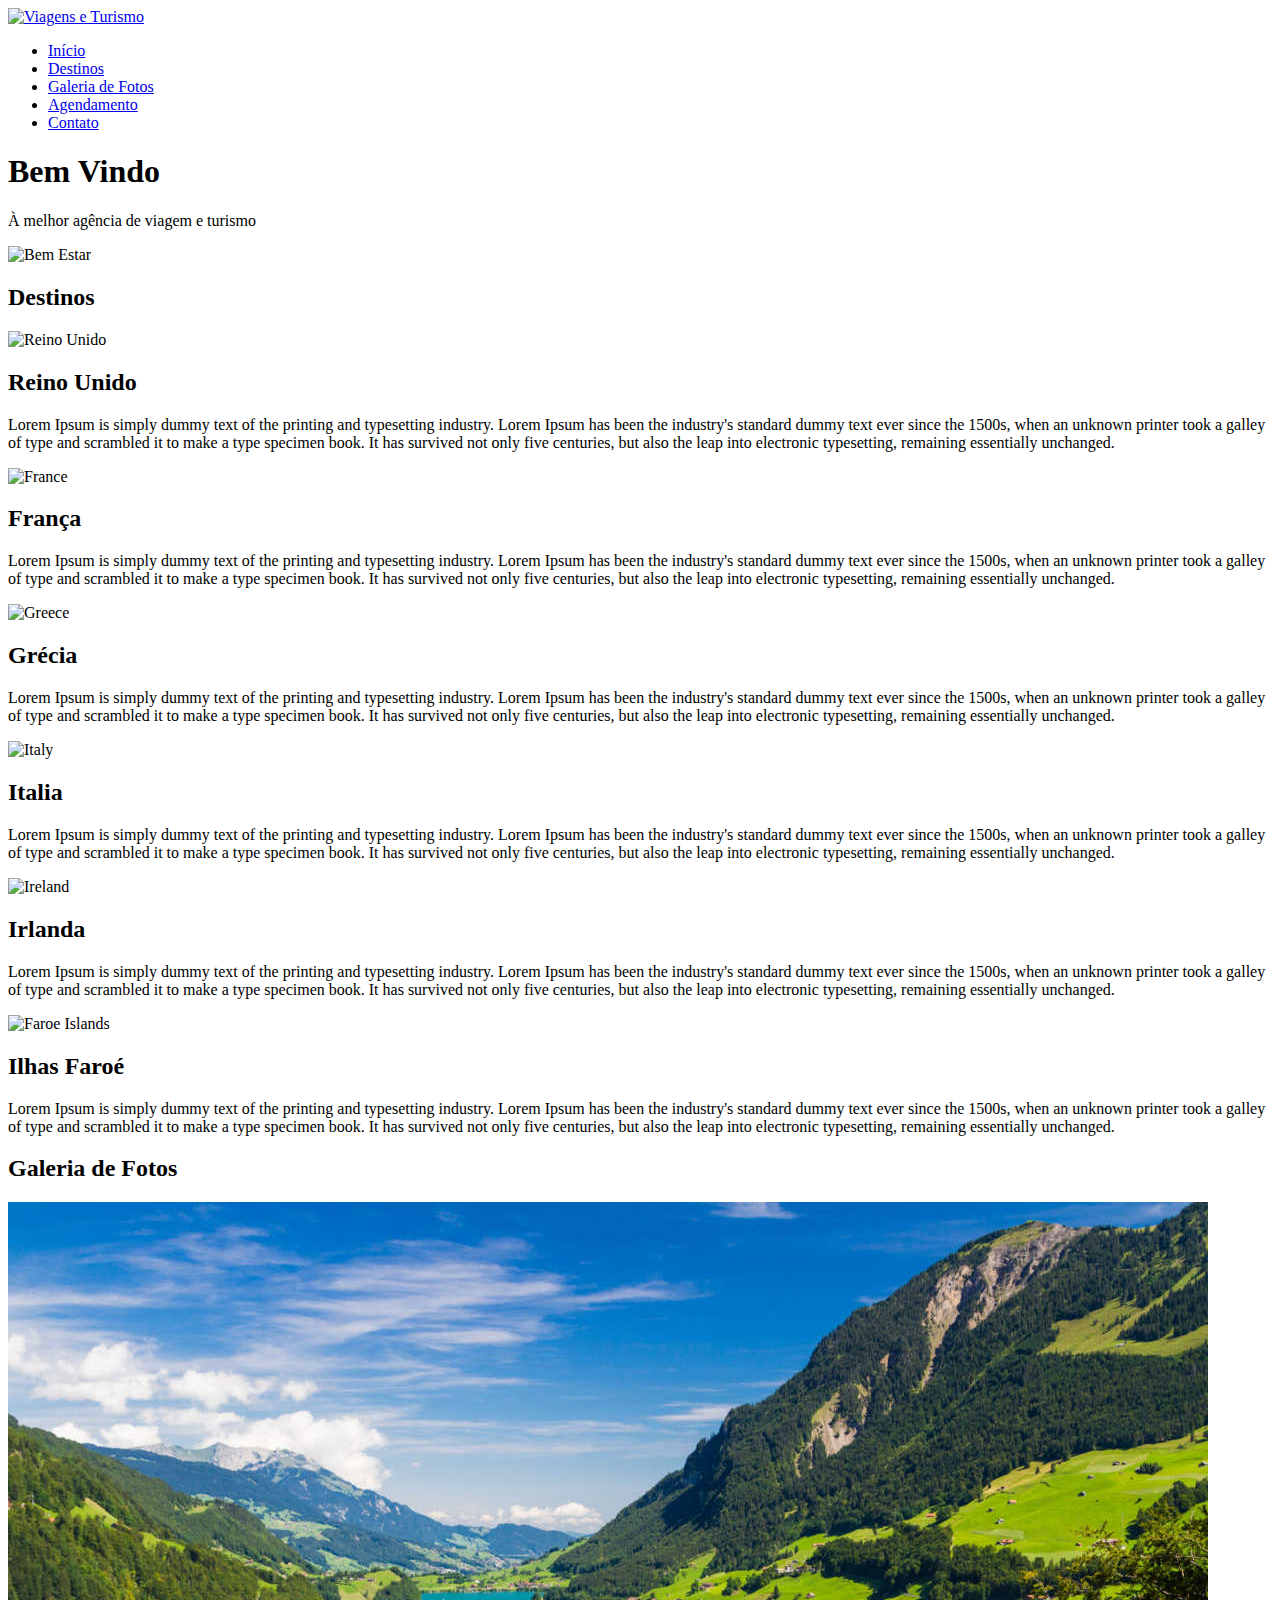
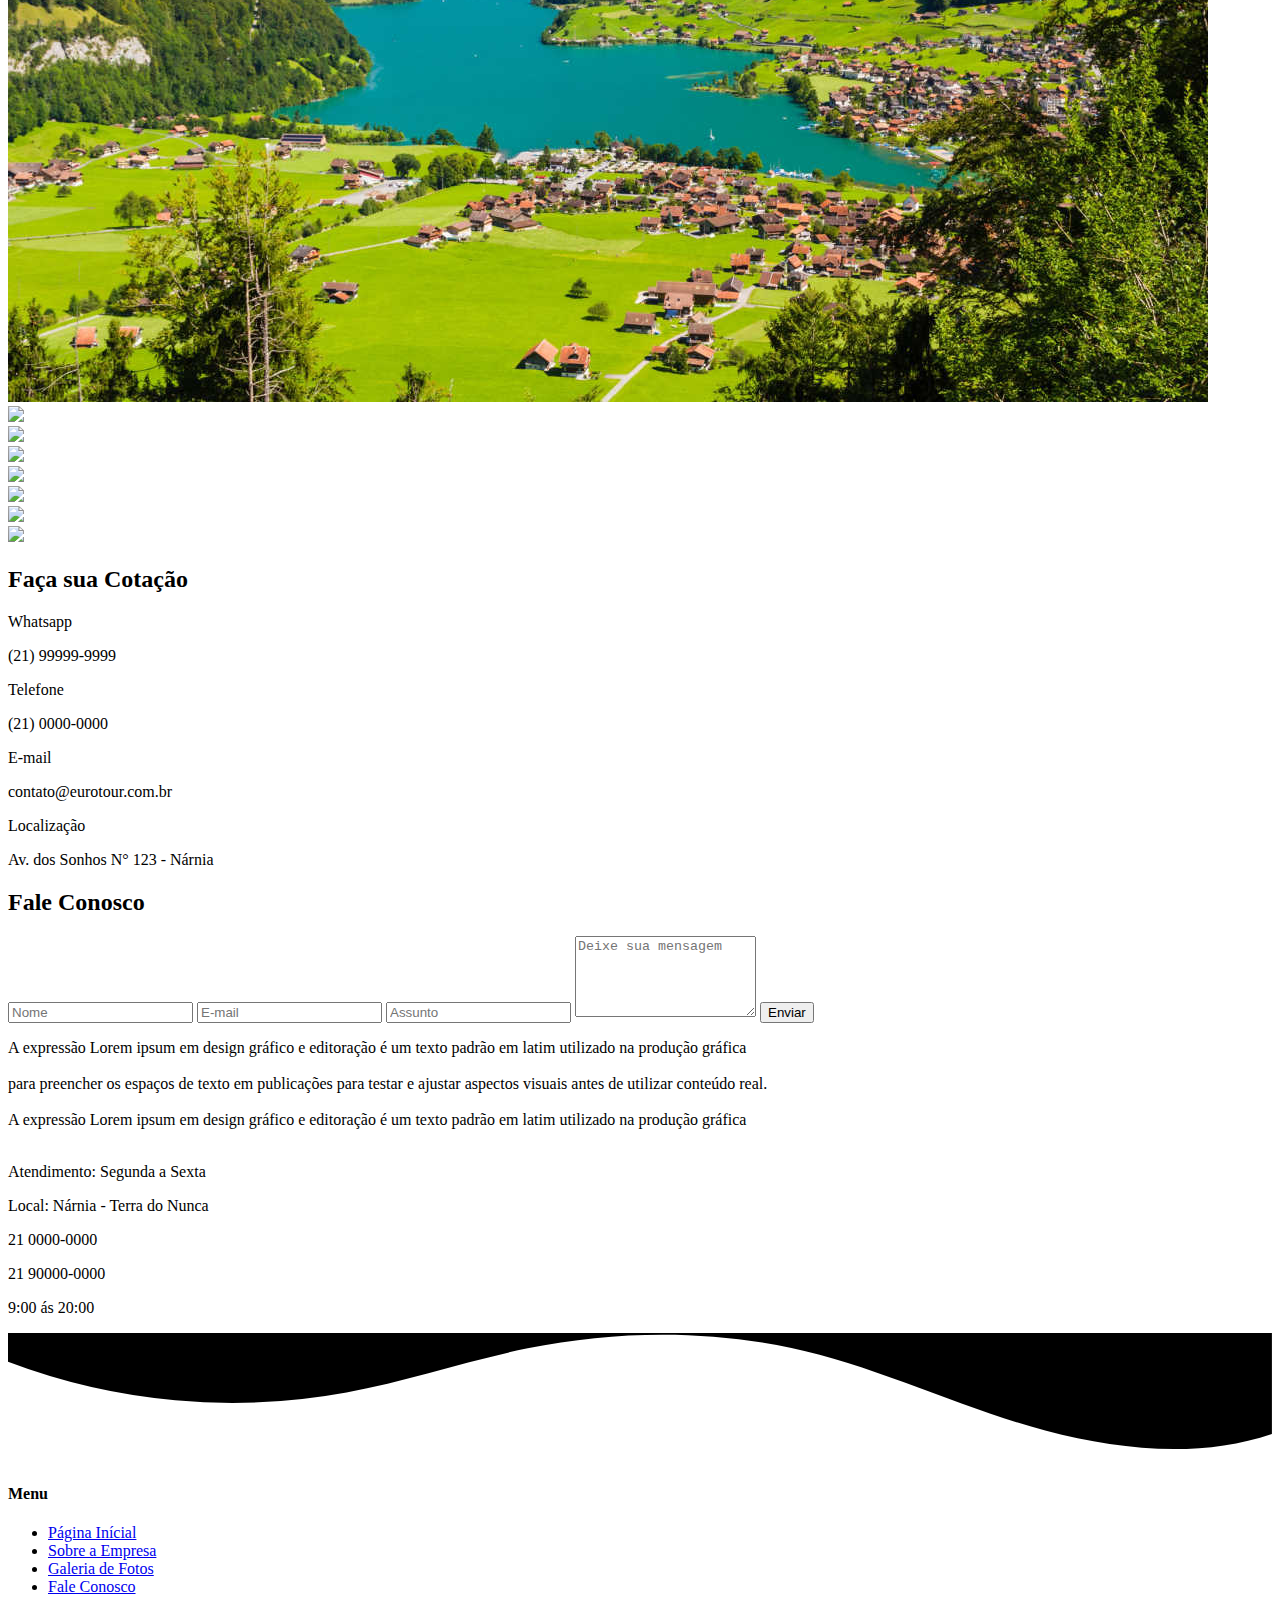
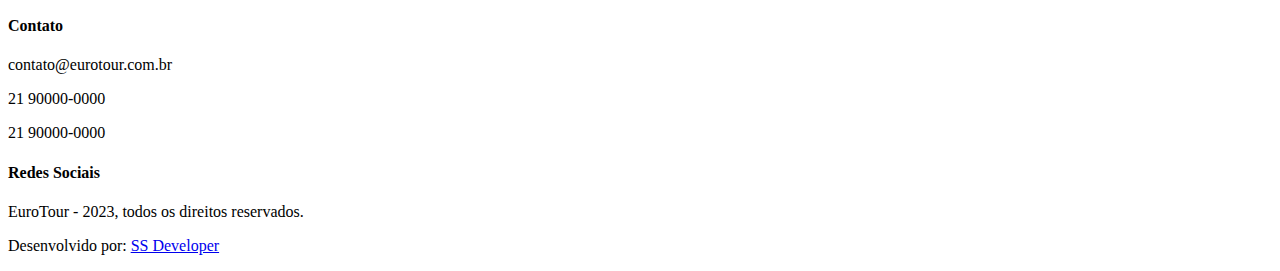
==== commit dbf30bfe: "Update index.html" ====
--- a/index.html
+++ b/index.html
@@ -19,7 +19,7 @@
     <div class="content">
 
       <div class="mainHeaderLogo">
-        <a href="index.html" title="Viagens e Turismo"><img src=".img/logo.png" alt="Viagens e Turismo"
+        <a href="index.html" title="Viagens e Turismo"><img src="img/logo.png" alt="Viagens e Turismo"
             title="Viagens e Turismo" /></a>
       </div>
 
@@ -59,7 +59,7 @@
               <p class="blackClass">À melhor agência de viagem e turismo</b></p>
             </div>
 
-            <img src=".img/banner-home.jpg" alt="Bem Estar" title="Bem Estar" />
+            <img src="img/banner-home.jpg" alt="Bem Estar" title="Bem Estar" />
 
           </div>
         </article>
@@ -80,7 +80,7 @@
 
           <div class="cover">
 
-            <img class="travelDestinationsImage" src=".img/reino-unido.jpeg" alt="Reino Unido"
+            <img class="travelDestinationsImage" src="img/reino-unido.jpeg" alt="Reino Unido"
               title="Reino Unido" />
 
           </div><!--cover-->
@@ -100,7 +100,7 @@
 
           <div class="cover">
 
-            <img class="travelDestinationsImage" src=".img/franca.jpeg" alt="France" title="France" />
+            <img class="travelDestinationsImage" src="img/franca.jpeg" alt="France" title="France" />
 
           </div><!--cover-->
 
@@ -119,7 +119,7 @@
 
           <div class="cover">
 
-            <img class="travelDestinationsImage" src=".img/geece.jpg" alt="Greece" title="Greece" />
+            <img class="travelDestinationsImage" src="img/geece.jpg" alt="Greece" title="Greece" />
 
           </div><!--cover-->
 
@@ -138,7 +138,7 @@
 
           <div class="cover">
 
-            <img class="travelDestinationsImage" src=".img/italy.jpg" alt="Italy" title="Italy" />
+            <img class="travelDestinationsImage" src="img/italy.jpg" alt="Italy" title="Italy" />
 
           </div><!--cover-->
 
@@ -157,7 +157,7 @@
 
           <div class="cover">
 
-            <img class="travelDestinationsImage" src=".img/ireland.jpg" alt="Ireland" title="Ireland" />
+            <img class="travelDestinationsImage" src="img/ireland.jpg" alt="Ireland" title="Ireland" />
 
           </div><!--cover-->
 
@@ -176,7 +176,7 @@
 
           <div class="cover">
 
-            <img class="travelDestinationsImage" src=".img/faroe-islandsjpg.jpg" alt="Faroe Islands"
+            <img class="travelDestinationsImage" src="img/faroe-islandsjpg.jpg" alt="Faroe Islands"
               title="Faroe Islands" />
 
           </div><!--cover-->
@@ -210,64 +210,64 @@
           <article class="photo">
 
             <div class="mask"></div>
-            <a href=".img/galery1.jpg" title="veja" class="imageLink"> <i class="icon icon-search"></i> </a>
-            <img class="imageGalery" src=".img/galery1.jpg">
-
-          </article>
-
-          <article class="photo">
-
-            <div class="mask"></div>
-            <a href=".img/galery2.jpg" title="veja" class="imageLink"> <i class="icon icon-search"></i> </a>
-            <img class="imageGalery" src=".img/galery2.jpg">
-
-          </article>
-
-          <article class="photo">
-
-            <div class="mask"></div>
-            <a href=".img/galery3.jpg" title="veja" class="imageLink"> <i class="icon icon-search"></i> </a>
-            <img class="imageGalery" src=".img/galery3.jpg">
-
-          </article>
-
-          <article class="photo">
-
-            <div class="mask"></div>
-            <a href=".img/galery4.jpg" title="veja" class="imageLink"> <i class="icon icon-search"></i> </a>
-            <img class="imageGalery" src=".img/galery4.jpg">
-
-          </article>
-
-          <article class="photo">
-
-            <div class="mask"></div>
-            <a href=".img/galery5.jpg" title="veja" class="imageLink"> <i class="icon icon-search"></i> </a>
-            <img class="imageGalery" src=".img/galery5.jpg">
-
-          </article>
-
-          <article class="photo">
-
-            <div class="mask"></div>
-            <a href=".img/galery6.jpg" title="veja" class="imageLink"> <i class="icon icon-search"></i> </a>
-            <img class="imageGalery" src=".img/galery6.jpg">
-
-          </article>
-
-          <article class="photo">
-
-            <div class="mask"></div>
-            <a href=".img/galery7.jpg" title="veja" class="imageLink"> <i class="icon icon-search"></i> </a>
-            <img class="imageGalery" src=".img/galery7.jpg">
-
-          </article>
-
-          <article class="photo">
-
-            <div class="mask"></div>
-            <a href=".img/galery8.jpg" title="veja" class="imageLink"> <i class="icon icon-search"></i> </a>
-            <img class="imageGalery" src=".img/galery8.jpg">
+            <a href="img/galery1.jpg" title="veja" class="imageLink"> <i class="icon icon-search"></i> </a>
+            <img class="imageGalery" src="assets/img/galery1.jpg">
+
+          </article>
+
+          <article class="photo">
+
+            <div class="mask"></div>
+            <a href="img/galery2.jpg" title="veja" class="imageLink"> <i class="icon icon-search"></i> </a>
+            <img class="imageGalery" src="img/galery2.jpg">
+
+          </article>
+
+          <article class="photo">
+
+            <div class="mask"></div>
+            <a href="img/galery3.jpg" title="veja" class="imageLink"> <i class="icon icon-search"></i> </a>
+            <img class="imageGalery" src="img/galery3.jpg">
+
+          </article>
+
+          <article class="photo">
+
+            <div class="mask"></div>
+            <a href="img/galery4.jpg" title="veja" class="imageLink"> <i class="icon icon-search"></i> </a>
+            <img class="imageGalery" src="img/galery4.jpg">
+
+          </article>
+
+          <article class="photo">
+
+            <div class="mask"></div>
+            <a href="img/galery5.jpg" title="veja" class="imageLink"> <i class="icon icon-search"></i> </a>
+            <img class="imageGalery" src="img/galery5.jpg">
+
+          </article>
+
+          <article class="photo">
+
+            <div class="mask"></div>
+            <a href="img/galery6.jpg" title="veja" class="imageLink"> <i class="icon icon-search"></i> </a>
+            <img class="imageGalery" src="img/galery6.jpg">
+
+          </article>
+
+          <article class="photo">
+
+            <div class="mask"></div>
+            <a href="img/galery7.jpg" title="veja" class="imageLink"> <i class="icon icon-search"></i> </a>
+            <img class="imageGalery" src="img/galery7.jpg">
+
+          </article>
+
+          <article class="photo">
+
+            <div class="mask"></div>
+            <a href="img/galery8.jpg" title="veja" class="imageLink"> <i class="icon icon-search"></i> </a>
+            <img class="imageGalery" src="img/galery8.jpg">
 
           </article>
 
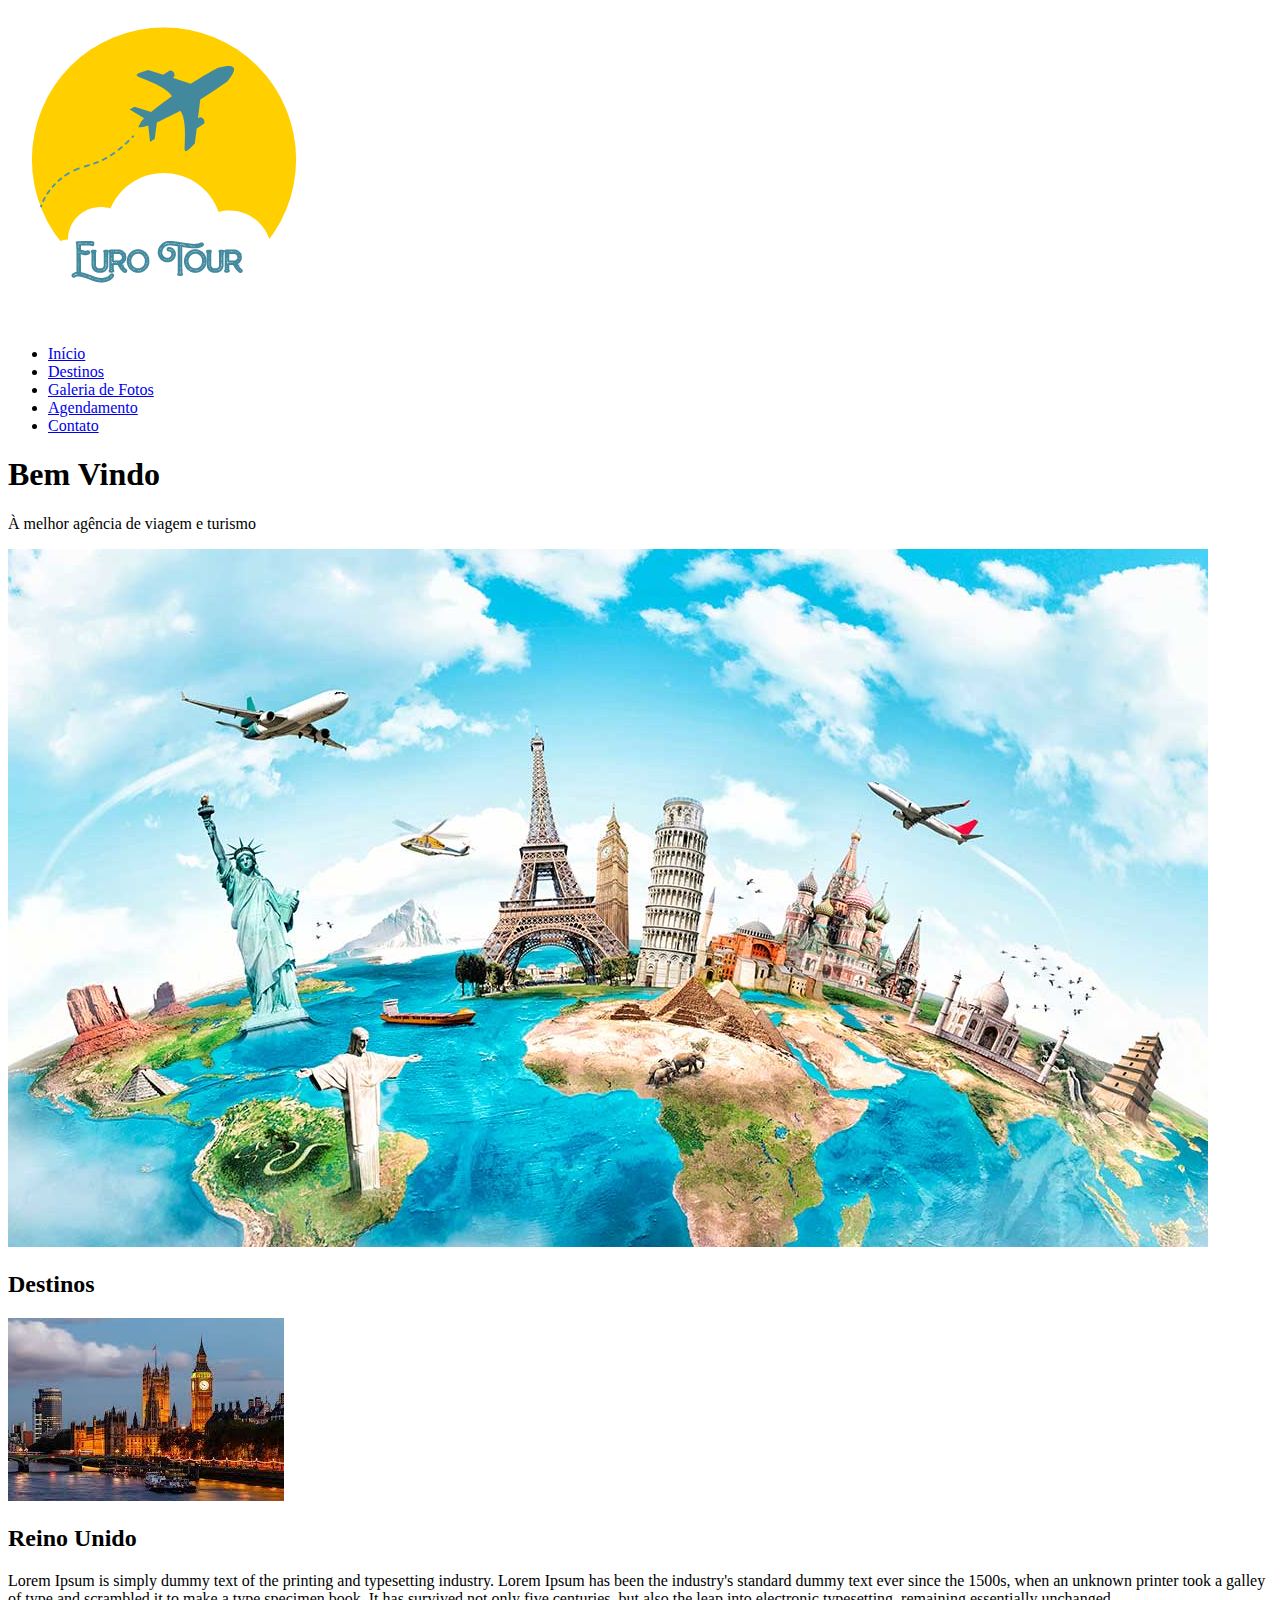
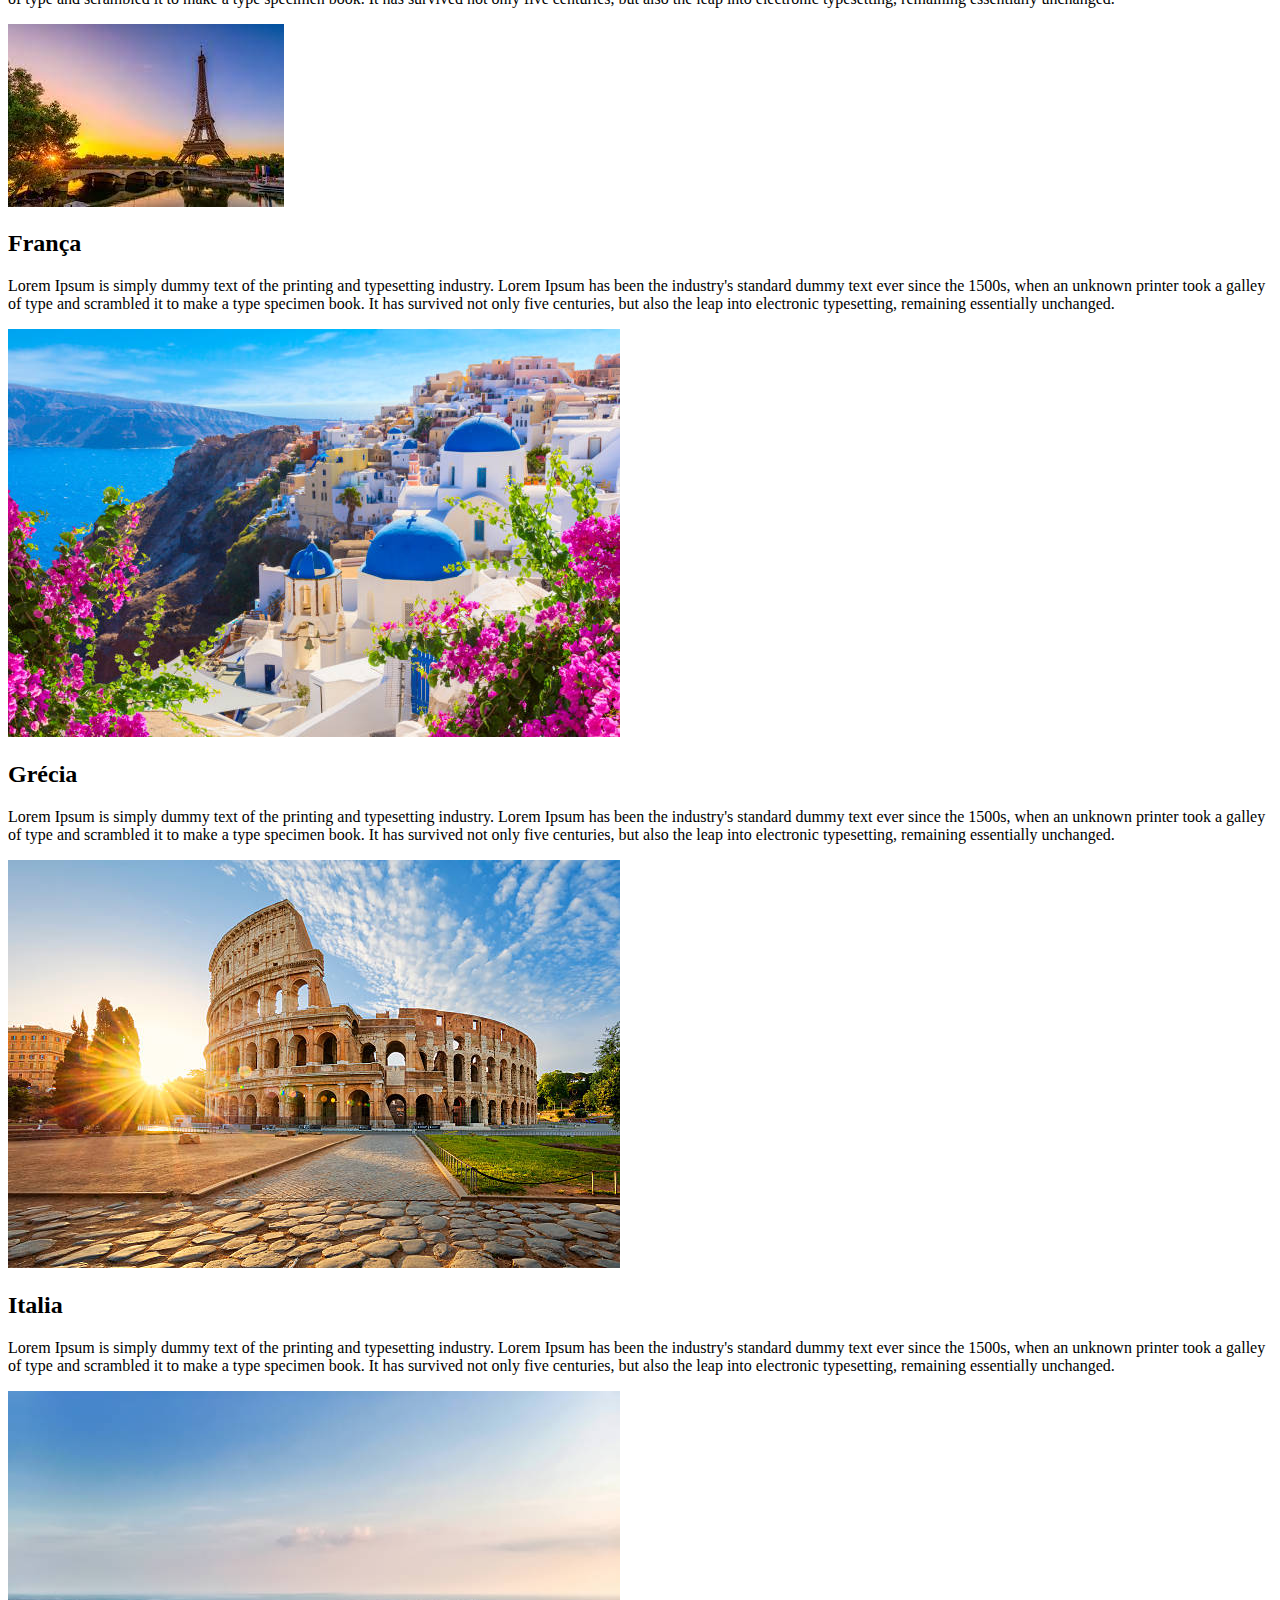
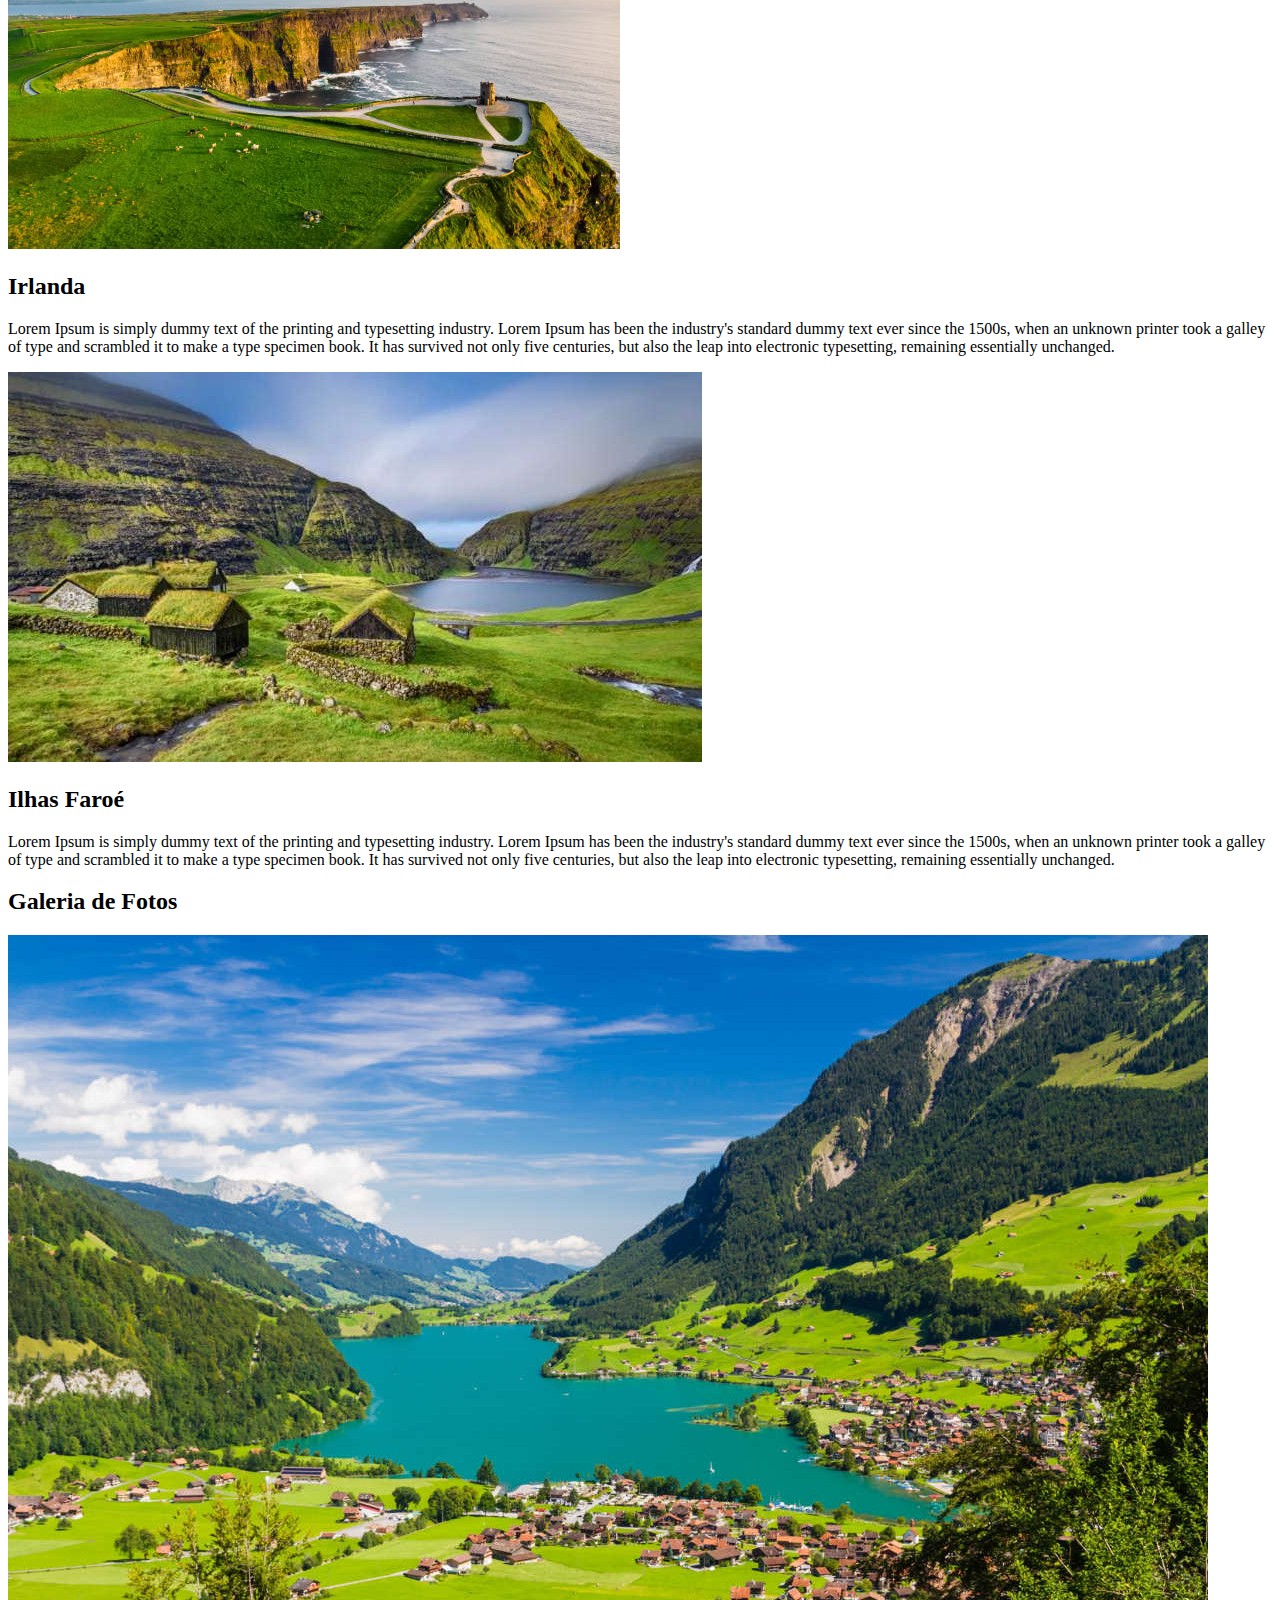
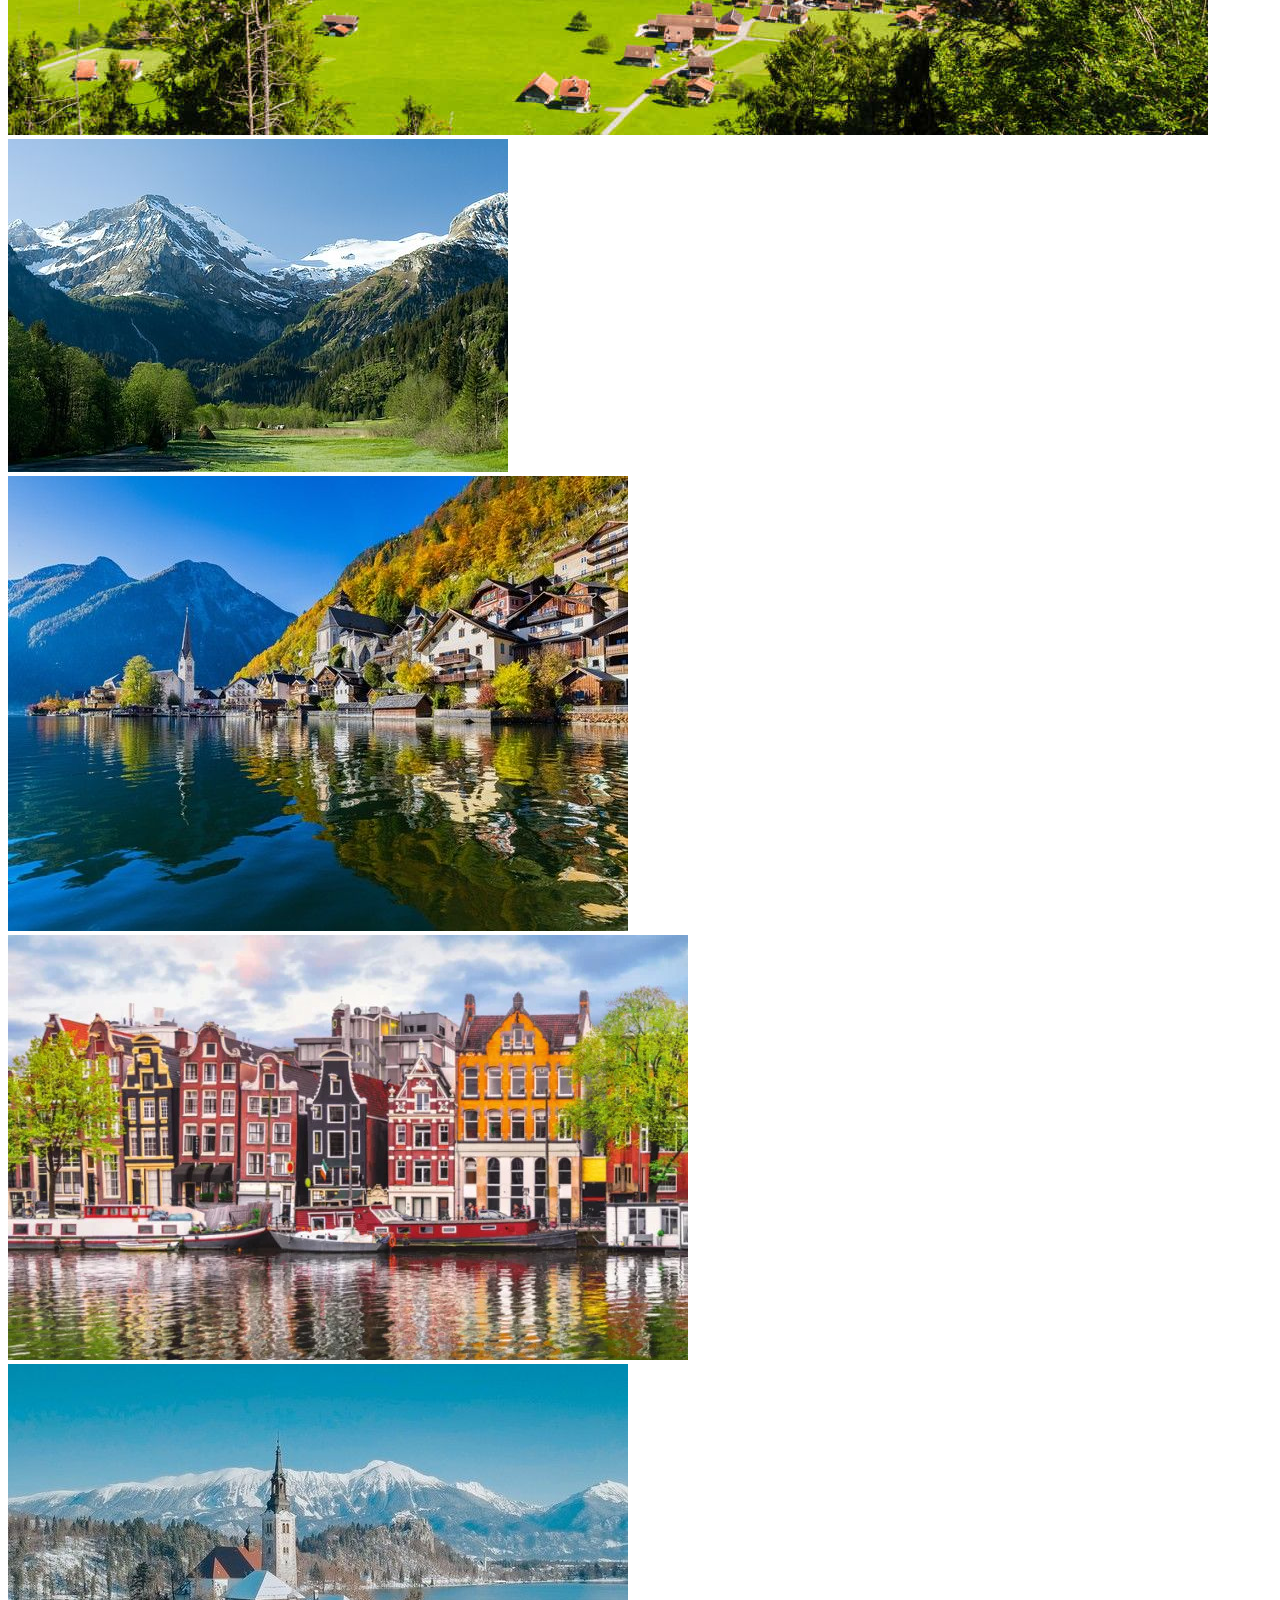
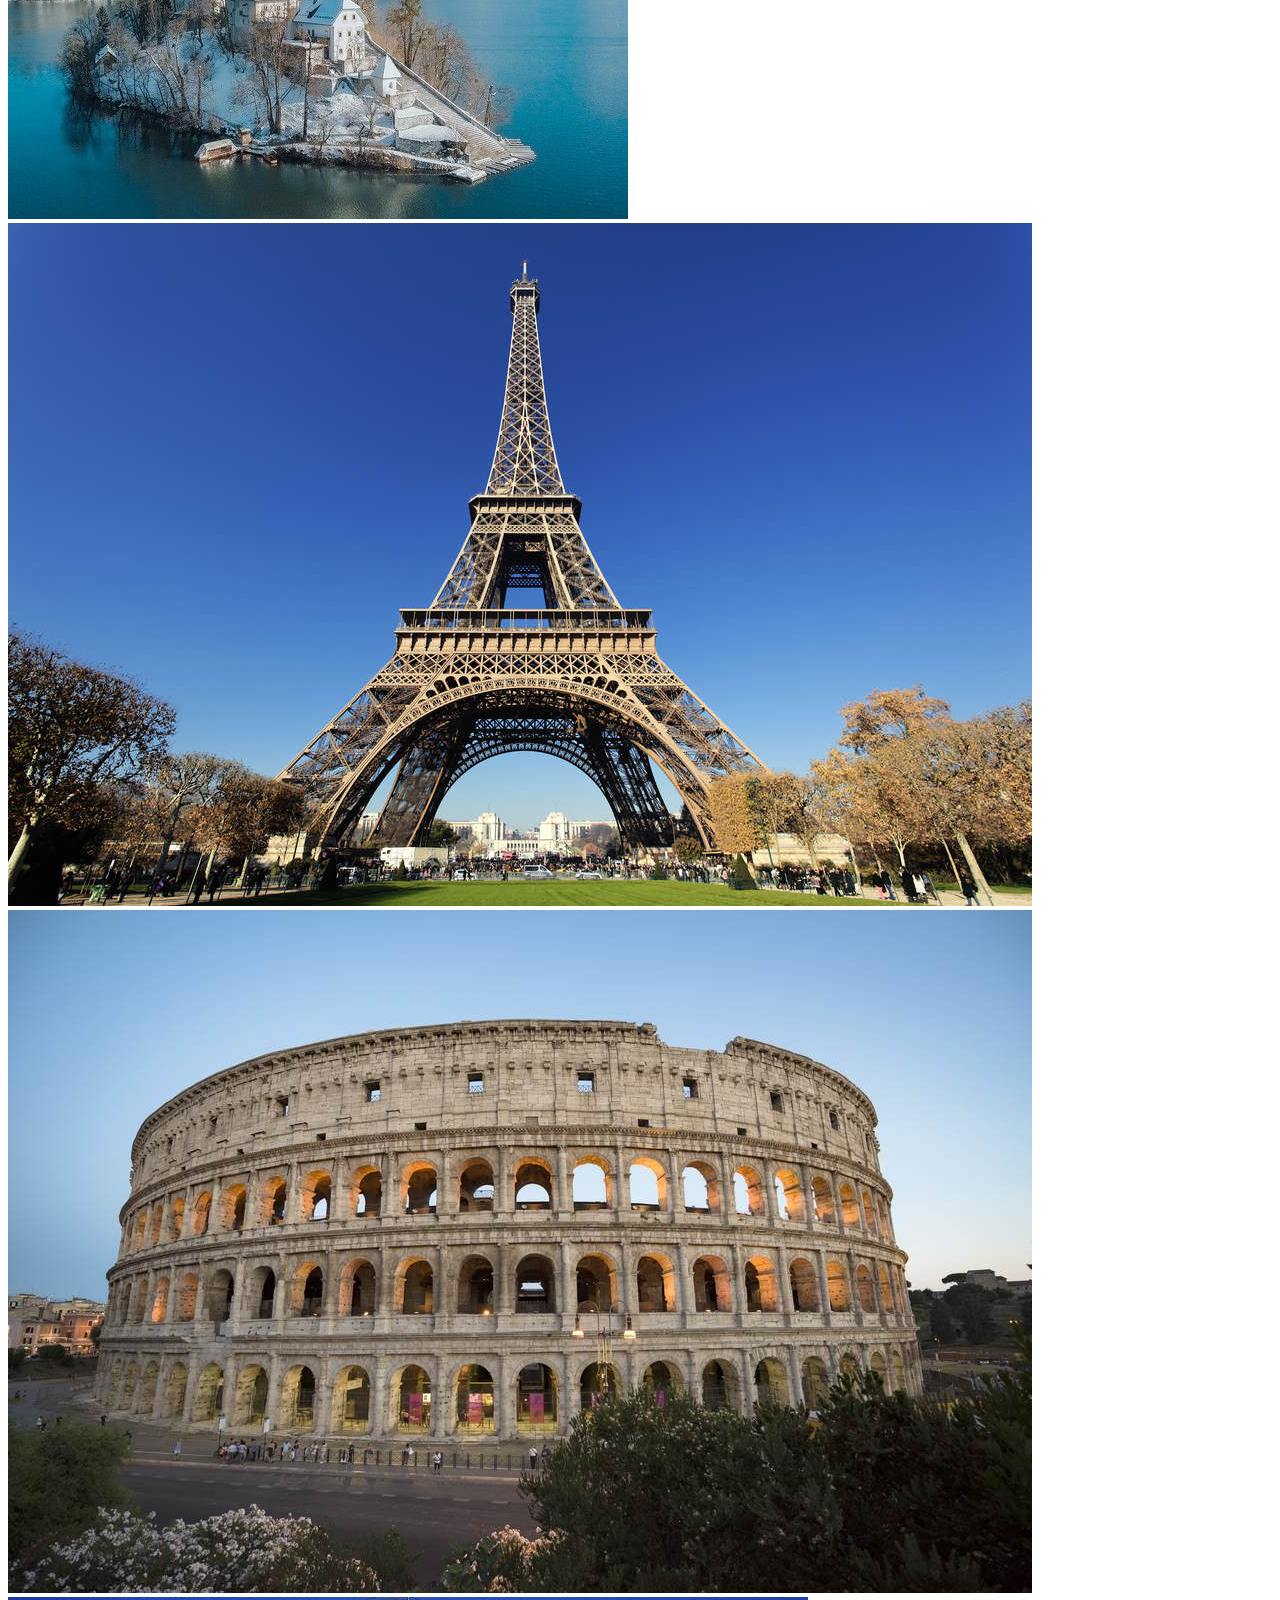
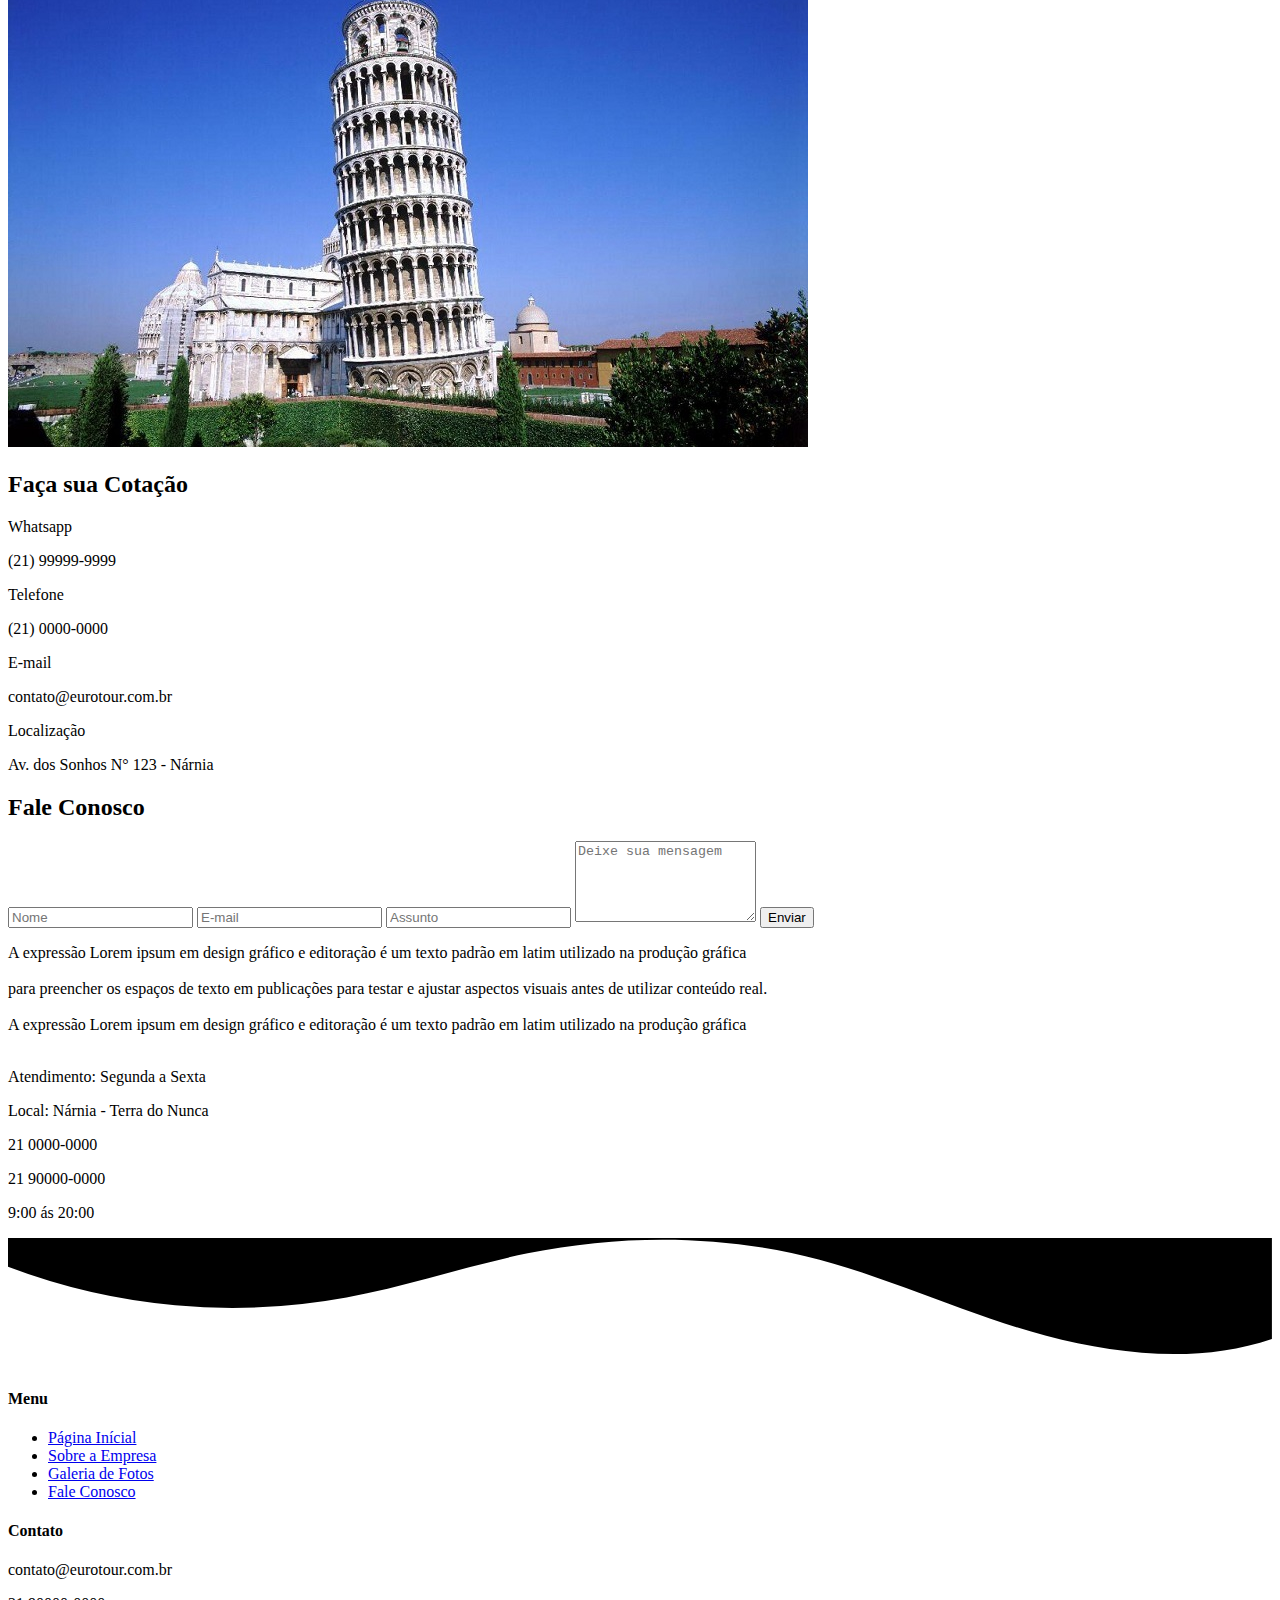
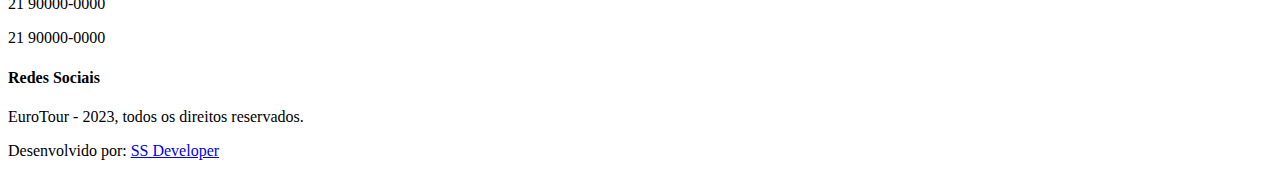
==== commit d57af734: "corrections" ====
--- a/index.html
+++ b/index.html
@@ -19,7 +19,7 @@
     <div class="content">
 
       <div class="mainHeaderLogo">
-        <a href="index.html" title="Viagens e Turismo"><img src="img/logo.png" alt="Viagens e Turismo"
+        <a href="index.html" title="Viagens e Turismo"><img src="./assets/img/logo.png" alt="Viagens e Turismo"
             title="Viagens e Turismo" /></a>
       </div>
 
@@ -59,7 +59,7 @@
               <p class="blackClass">À melhor agência de viagem e turismo</b></p>
             </div>
 
-            <img src="img/banner-home.jpg" alt="Bem Estar" title="Bem Estar" />
+            <img src="./assets/img/banner-home.jpg" alt="Viagem e Turismo" title="Viagem e Turismo" />
 
           </div>
         </article>
@@ -80,7 +80,7 @@
 
           <div class="cover">
 
-            <img class="travelDestinationsImage" src="img/reino-unido.jpeg" alt="Reino Unido"
+            <img class="travelDestinationsImage" src="./assets/img/reino-unido.jpeg" alt="Reino Unido"
               title="Reino Unido" />
 
           </div><!--cover-->
@@ -100,7 +100,7 @@
 
           <div class="cover">
 
-            <img class="travelDestinationsImage" src="img/franca.jpeg" alt="France" title="France" />
+            <img class="travelDestinationsImage" src="./assets/img/franca.jpeg" alt="France" title="France" />
 
           </div><!--cover-->
 
@@ -119,7 +119,7 @@
 
           <div class="cover">
 
-            <img class="travelDestinationsImage" src="img/geece.jpg" alt="Greece" title="Greece" />
+            <img class="travelDestinationsImage" src="./assets/img/geece.jpg" alt="Greece" title="Greece" />
 
           </div><!--cover-->
 
@@ -138,7 +138,7 @@
 
           <div class="cover">
 
-            <img class="travelDestinationsImage" src="img/italy.jpg" alt="Italy" title="Italy" />
+            <img class="travelDestinationsImage" src="./assets/img/italy.jpg" alt="Italy" title="Italy" />
 
           </div><!--cover-->
 
@@ -157,7 +157,7 @@
 
           <div class="cover">
 
-            <img class="travelDestinationsImage" src="img/ireland.jpg" alt="Ireland" title="Ireland" />
+            <img class="travelDestinationsImage" src="./assets/img/ireland.jpg" alt="Ireland" title="Ireland" />
 
           </div><!--cover-->
 
@@ -176,7 +176,7 @@
 
           <div class="cover">
 
-            <img class="travelDestinationsImage" src="img/faroe-islandsjpg.jpg" alt="Faroe Islands"
+            <img class="travelDestinationsImage" src="./assets/img/faroe-islandsjpg.jpg" alt="Faroe Islands"
               title="Faroe Islands" />
 
           </div><!--cover-->
@@ -210,64 +210,64 @@
           <article class="photo">
 
             <div class="mask"></div>
-            <a href="img/galery1.jpg" title="veja" class="imageLink"> <i class="icon icon-search"></i> </a>
-            <img class="imageGalery" src="assets/img/galery1.jpg">
-
-          </article>
-
-          <article class="photo">
-
-            <div class="mask"></div>
-            <a href="img/galery2.jpg" title="veja" class="imageLink"> <i class="icon icon-search"></i> </a>
-            <img class="imageGalery" src="img/galery2.jpg">
-
-          </article>
-
-          <article class="photo">
-
-            <div class="mask"></div>
-            <a href="img/galery3.jpg" title="veja" class="imageLink"> <i class="icon icon-search"></i> </a>
-            <img class="imageGalery" src="img/galery3.jpg">
-
-          </article>
-
-          <article class="photo">
-
-            <div class="mask"></div>
-            <a href="img/galery4.jpg" title="veja" class="imageLink"> <i class="icon icon-search"></i> </a>
-            <img class="imageGalery" src="img/galery4.jpg">
-
-          </article>
-
-          <article class="photo">
-
-            <div class="mask"></div>
-            <a href="img/galery5.jpg" title="veja" class="imageLink"> <i class="icon icon-search"></i> </a>
-            <img class="imageGalery" src="img/galery5.jpg">
-
-          </article>
-
-          <article class="photo">
-
-            <div class="mask"></div>
-            <a href="img/galery6.jpg" title="veja" class="imageLink"> <i class="icon icon-search"></i> </a>
-            <img class="imageGalery" src="img/galery6.jpg">
-
-          </article>
-
-          <article class="photo">
-
-            <div class="mask"></div>
-            <a href="img/galery7.jpg" title="veja" class="imageLink"> <i class="icon icon-search"></i> </a>
-            <img class="imageGalery" src="img/galery7.jpg">
-
-          </article>
-
-          <article class="photo">
-
-            <div class="mask"></div>
-            <a href="img/galery8.jpg" title="veja" class="imageLink"> <i class="icon icon-search"></i> </a>
-            <img class="imageGalery" src="img/galery8.jpg">
+            <a href="./assets/img/galery1.jpg" title="veja" class="imageLink"> <i class="icon icon-search"></i> </a>
+            <img class="imageGalery" src="./assets/img/galery1.jpg">
+
+          </article>
+
+          <article class="photo">
+
+            <div class="mask"></div>
+            <a href="./assets/img/galery2.jpg" title="veja" class="imageLink"> <i class="icon icon-search"></i> </a>
+            <img class="imageGalery" src="./assets/img/galery2.jpg">
+
+          </article>
+
+          <article class="photo">
+
+            <div class="mask"></div>
+            <a href="./assets/img/galery3.jpg" title="veja" class="imageLink"> <i class="icon icon-search"></i> </a>
+            <img class="imageGalery" src="./assets/img/galery3.jpg">
+
+          </article>
+
+          <article class="photo">
+
+            <div class="mask"></div>
+            <a href="./assets/img/galery4.jpg" title="veja" class="imageLink"> <i class="icon icon-search"></i> </a>
+            <img class="imageGalery" src="./assets/img/galery4.jpg">
+
+          </article>
+
+          <article class="photo">
+
+            <div class="mask"></div>
+            <a href="./assets/img/galery5.jpg" title="veja" class="imageLink"> <i class="icon icon-search"></i> </a>
+            <img class="imageGalery" src="./assets/img/galery5.jpg">
+
+          </article>
+
+          <article class="photo">
+
+            <div class="mask"></div>
+            <a href="./assets/img/galery6.jpg" title="veja" class="imageLink"> <i class="icon icon-search"></i> </a>
+            <img class="imageGalery" src="./assets/img/galery6.jpg">
+
+          </article>
+
+          <article class="photo">
+
+            <div class="mask"></div>
+            <a href="./assets/img/galery7.jpg" title="veja" class="imageLink"> <i class="icon icon-search"></i> </a>
+            <img class="imageGalery" src="./assets/img/galery7.jpg">
+
+          </article>
+
+          <article class="photo">
+
+            <div class="mask"></div>
+            <a href="./assets/img/galery8.jpg" title="veja" class="imageLink"> <i class="icon icon-search"></i> </a>
+            <img class="imageGalery" src="./assets/img/galery8.jpg">
 
           </article>
 
